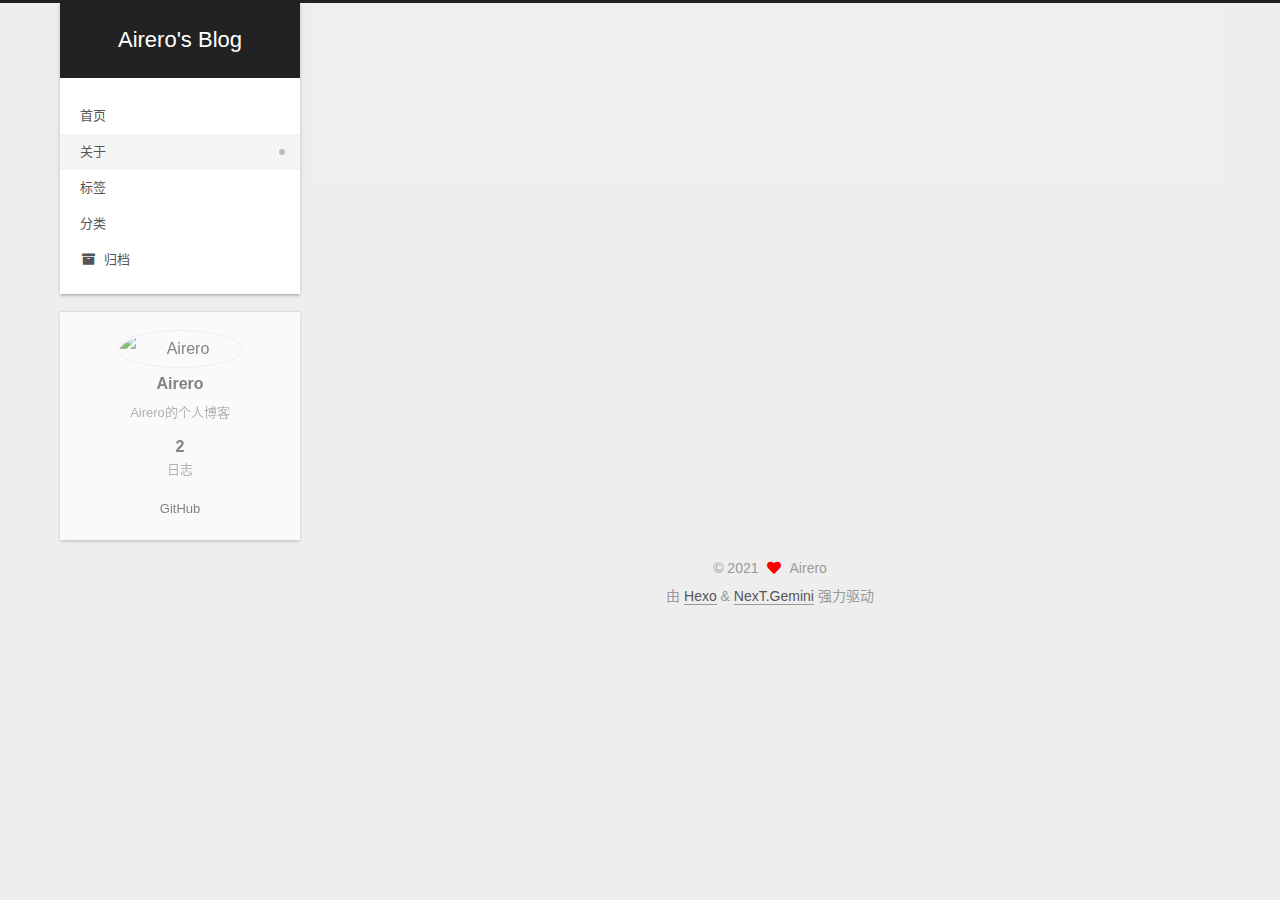
==== about/index.html @ 8862ce46 "Site updated: 2021-10-03 20:05:01" ====
<!DOCTYPE html>
<html lang="zh-CN">
<head>
  <meta charset="UTF-8">
<meta name="viewport" content="width=device-width, initial-scale=1, maximum-scale=2">
<meta name="theme-color" content="#222">
<meta name="generator" content="Hexo 5.4.0">
  <link rel="apple-touch-icon" sizes="180x180" href="/images/apple-touch-icon-next.png">
  <link rel="icon" type="image/png" sizes="32x32" href="/images/favicon-32x32-next.png">
  <link rel="icon" type="image/png" sizes="16x16" href="/images/favicon-16x16-next.png">
  <link rel="mask-icon" href="/images/logo.svg" color="#222">

<link rel="stylesheet" href="/css/main.css">


<link rel="stylesheet" href="/lib/font-awesome/css/all.min.css">

<script id="hexo-configurations">
    var NexT = window.NexT || {};
    var CONFIG = {"hostname":"example.com","root":"/","scheme":"Gemini","version":"7.8.0","exturl":false,"sidebar":{"position":"left","display":"post","padding":18,"offset":12,"onmobile":false},"copycode":{"enable":false,"show_result":false,"style":null},"back2top":{"enable":true,"sidebar":false,"scrollpercent":false},"bookmark":{"enable":false,"color":"#222","save":"auto"},"fancybox":false,"mediumzoom":false,"lazyload":false,"pangu":false,"comments":{"style":"tabs","active":null,"storage":true,"lazyload":false,"nav":null},"algolia":{"hits":{"per_page":10},"labels":{"input_placeholder":"Search for Posts","hits_empty":"We didn't find any results for the search: ${query}","hits_stats":"${hits} results found in ${time} ms"}},"localsearch":{"enable":false,"trigger":"auto","top_n_per_article":1,"unescape":false,"preload":false},"motion":{"enable":true,"async":false,"transition":{"post_block":"fadeIn","post_header":"slideDownIn","post_body":"slideDownIn","coll_header":"slideLeftIn","sidebar":"slideUpIn"}}};
  </script>

  <meta name="description" content="Airero的个人博客">
<meta property="og:type" content="website">
<meta property="og:title" content="about">
<meta property="og:url" content="http://example.com/about/index.html">
<meta property="og:site_name" content="Airero&#39;s Blog">
<meta property="og:description" content="Airero的个人博客">
<meta property="og:locale" content="zh_CN">
<meta property="article:published_time" content="2021-10-03T11:51:55.000Z">
<meta property="article:modified_time" content="2021-10-03T11:51:55.340Z">
<meta property="article:author" content="Airero">
<meta name="twitter:card" content="summary">

<link rel="canonical" href="http://example.com/about/">


<script id="page-configurations">
  // https://hexo.io/docs/variables.html
  CONFIG.page = {
    sidebar: "",
    isHome : false,
    isPost : false,
    lang   : 'zh-CN'
  };
</script>

  <title>about | Airero's Blog
</title>
  






  <noscript>
  <style>
  .use-motion .brand,
  .use-motion .menu-item,
  .sidebar-inner,
  .use-motion .post-block,
  .use-motion .pagination,
  .use-motion .comments,
  .use-motion .post-header,
  .use-motion .post-body,
  .use-motion .collection-header { opacity: initial; }

  .use-motion .site-title,
  .use-motion .site-subtitle {
    opacity: initial;
    top: initial;
  }

  .use-motion .logo-line-before i { left: initial; }
  .use-motion .logo-line-after i { right: initial; }
  </style>
</noscript>

</head>

<body itemscope itemtype="http://schema.org/WebPage">
  <div class="container use-motion">
    <div class="headband"></div>

    <header class="header" itemscope itemtype="http://schema.org/WPHeader">
      <div class="header-inner"><div class="site-brand-container">
  <div class="site-nav-toggle">
    <div class="toggle" aria-label="切换导航栏">
      <span class="toggle-line toggle-line-first"></span>
      <span class="toggle-line toggle-line-middle"></span>
      <span class="toggle-line toggle-line-last"></span>
    </div>
  </div>

  <div class="site-meta">

    <a href="/" class="brand" rel="start">
      <span class="logo-line-before"><i></i></span>
      <h1 class="site-title">Airero's Blog</h1>
      <span class="logo-line-after"><i></i></span>
    </a>
  </div>

  <div class="site-nav-right">
    <div class="toggle popup-trigger">
    </div>
  </div>
</div>




<nav class="site-nav">
  <ul id="menu" class="main-menu menu">
        <li class="menu-item menu-item-home">

    <a href="/" rel="section"><i class="home fa-fw"></i>首页</a>

  </li>
        <li class="menu-item menu-item-about">

    <a href="/about/" rel="section"><i class="user fa-fw"></i>关于</a>

  </li>
        <li class="menu-item menu-item-tags">

    <a href="/tags/" rel="section"><i class="tags fa-fw"></i>标签</a>

  </li>
        <li class="menu-item menu-item-categories">

    <a href="/categories/" rel="section"><i class="th fa-fw"></i>分类</a>

  </li>
        <li class="menu-item menu-item-archives">

    <a href="/archives/" rel="section"><i class="fa fa-archive fa-fw"></i>归档</a>

  </li>
  </ul>
</nav>




</div>
    </header>

    
  <div class="back-to-top">
    <i class="fa fa-arrow-up"></i>
    <span>0%</span>
  </div>


    <main class="main">
      <div class="main-inner">
        <div class="content-wrap">
          
  
  

          <div class="content page posts-expand">
            

    
    
    
    <div class="post-block" lang="zh-CN">
      <header class="post-header">

<h1 class="post-title" itemprop="name headline">about
</h1>

<div class="post-meta">
  

</div>

</header>

      
      
      
      <div class="post-body">
          
      </div>
      
      
      
    </div>
    

    
    
    


          </div>
          

<script>
  window.addEventListener('tabs:register', () => {
    let { activeClass } = CONFIG.comments;
    if (CONFIG.comments.storage) {
      activeClass = localStorage.getItem('comments_active') || activeClass;
    }
    if (activeClass) {
      let activeTab = document.querySelector(`a[href="#comment-${activeClass}"]`);
      if (activeTab) {
        activeTab.click();
      }
    }
  });
  if (CONFIG.comments.storage) {
    window.addEventListener('tabs:click', event => {
      if (!event.target.matches('.tabs-comment .tab-content .tab-pane')) return;
      let commentClass = event.target.classList[1];
      localStorage.setItem('comments_active', commentClass);
    });
  }
</script>

        </div>
          
  
  <div class="toggle sidebar-toggle">
    <span class="toggle-line toggle-line-first"></span>
    <span class="toggle-line toggle-line-middle"></span>
    <span class="toggle-line toggle-line-last"></span>
  </div>

  <aside class="sidebar">
    <div class="sidebar-inner">

      <ul class="sidebar-nav motion-element">
        <li class="sidebar-nav-toc">
          文章目录
        </li>
        <li class="sidebar-nav-overview">
          站点概览
        </li>
      </ul>

      <!--noindex-->
      <div class="post-toc-wrap sidebar-panel">
      </div>
      <!--/noindex-->

      <div class="site-overview-wrap sidebar-panel">
        <div class="site-author motion-element" itemprop="author" itemscope itemtype="http://schema.org/Person">
    <img class="site-author-image" itemprop="image" alt="Airero"
      src="/images/avatar.jpg">
  <p class="site-author-name" itemprop="name">Airero</p>
  <div class="site-description" itemprop="description">Airero的个人博客</div>
</div>
<div class="site-state-wrap motion-element">
  <nav class="site-state">
      <div class="site-state-item site-state-posts">
          <a href="/archives/">
        
          <span class="site-state-item-count">2</span>
          <span class="site-state-item-name">日志</span>
        </a>
      </div>
  </nav>
</div>
  <div class="links-of-author motion-element">
      <span class="links-of-author-item">
        <a href="https://github.com/Airero" title="GitHub → https:&#x2F;&#x2F;github.com&#x2F;Airero" rel="noopener" target="_blank"><i class="github fa-fw"></i>GitHub</a>
      </span>
  </div>



      </div>

    </div>
  </aside>
  <div id="sidebar-dimmer"></div>


      </div>
    </main>

    <footer class="footer">
      <div class="footer-inner">
        

        

<div class="copyright">
  
  &copy; 
  <span itemprop="copyrightYear">2021</span>
  <span class="with-love">
    <i class="fa fa-heart"></i>
  </span>
  <span class="author" itemprop="copyrightHolder">Airero</span>
</div>
  <div class="powered-by">由 <a href="https://hexo.io/" class="theme-link" rel="noopener" target="_blank">Hexo</a> & <a href="https://theme-next.org/" class="theme-link" rel="noopener" target="_blank">NexT.Gemini</a> 强力驱动
  </div>

        








      </div>
    </footer>
  </div>

  
  <script src="/lib/anime.min.js"></script>
  <script src="/lib/velocity/velocity.min.js"></script>
  <script src="/lib/velocity/velocity.ui.min.js"></script>

<script src="/js/utils.js"></script>

<script src="/js/motion.js"></script>


<script src="/js/schemes/pisces.js"></script>


<script src="/js/next-boot.js"></script>




  















  

  

</body>
</html>
---- css/main.css ----
:root {
  --body-bg-color: #eee;
  --content-bg-color: #fff;
  --card-bg-color: #f5f5f5;
  --text-color: #555;
  --blockquote-color: #666;
  --link-color: #555;
  --link-hover-color: #222;
  --brand-color: #fff;
  --brand-hover-color: #fff;
  --table-row-odd-bg-color: #f9f9f9;
  --table-row-hover-bg-color: #f5f5f5;
  --menu-item-bg-color: #f5f5f5;
  --btn-default-bg: #fff;
  --btn-default-color: #555;
  --btn-default-border-color: #555;
  --btn-default-hover-bg: #222;
  --btn-default-hover-color: #fff;
  --btn-default-hover-border-color: #222;
}
html {
  line-height: 1.15; /* 1 */
  -webkit-text-size-adjust: 100%; /* 2 */
}
body {
  margin: 0;
}
main {
  display: block;
}
h1 {
  font-size: 2em;
  margin: 0.67em 0;
}
hr {
  box-sizing: content-box; /* 1 */
  height: 0; /* 1 */
  overflow: visible; /* 2 */
}
pre {
  font-family: monospace, monospace; /* 1 */
  font-size: 1em; /* 2 */
}
a {
  background: transparent;
}
abbr[title] {
  border-bottom: none; /* 1 */
  text-decoration: underline; /* 2 */
  text-decoration: underline dotted; /* 2 */
}
b,
strong {
  font-weight: bolder;
}
code,
kbd,
samp {
  font-family: monospace, monospace; /* 1 */
  font-size: 1em; /* 2 */
}
small {
  font-size: 80%;
}
sub,
sup {
  font-size: 75%;
  line-height: 0;
  position: relative;
  vertical-align: baseline;
}
sub {
  bottom: -0.25em;
}
sup {
  top: -0.5em;
}
img {
  border-style: none;
}
button,
input,
optgroup,
select,
textarea {
  font-family: inherit; /* 1 */
  font-size: 100%; /* 1 */
  line-height: 1.15; /* 1 */
  margin: 0; /* 2 */
}
button,
input {
/* 1 */
  overflow: visible;
}
button,
select {
/* 1 */
  text-transform: none;
}
button,
[type='button'],
[type='reset'],
[type='submit'] {
  -webkit-appearance: button;
}
button::-moz-focus-inner,
[type='button']::-moz-focus-inner,
[type='reset']::-moz-focus-inner,
[type='submit']::-moz-focus-inner {
  border-style: none;
  padding: 0;
}
button:-moz-focusring,
[type='button']:-moz-focusring,
[type='reset']:-moz-focusring,
[type='submit']:-moz-focusring {
  outline: 1px dotted ButtonText;
}
fieldset {
  padding: 0.35em 0.75em 0.625em;
}
legend {
  box-sizing: border-box; /* 1 */
  color: inherit; /* 2 */
  display: table; /* 1 */
  max-width: 100%; /* 1 */
  padding: 0; /* 3 */
  white-space: normal; /* 1 */
}
progress {
  vertical-align: baseline;
}
textarea {
  overflow: auto;
}
[type='checkbox'],
[type='radio'] {
  box-sizing: border-box; /* 1 */
  padding: 0; /* 2 */
}
[type='number']::-webkit-inner-spin-button,
[type='number']::-webkit-outer-spin-button {
  height: auto;
}
[type='search'] {
  outline-offset: -2px; /* 2 */
  -webkit-appearance: textfield; /* 1 */
}
[type='search']::-webkit-search-decoration {
  -webkit-appearance: none;
}
::-webkit-file-upload-button {
  font: inherit; /* 2 */
  -webkit-appearance: button; /* 1 */
}
details {
  display: block;
}
summary {
  display: list-item;
}
template {
  display: none;
}
[hidden] {
  display: none;
}
::selection {
  background: #262a30;
  color: #eee;
}
html,
body {
  height: 100%;
}
body {
  background: var(--body-bg-color);
  color: var(--text-color);
  font-family: 'Lato', "PingFang SC", "Microsoft YaHei", sans-serif;
  font-size: 1em;
  line-height: 2;
}
@media (max-width: 991px) {
  body {
    padding-left: 0 !important;
    padding-right: 0 !important;
  }
}
h1,
h2,
h3,
h4,
h5,
h6 {
  font-family: 'Lato', "PingFang SC", "Microsoft YaHei", sans-serif;
  font-weight: bold;
  line-height: 1.5;
  margin: 20px 0 15px;
}
h1 {
  font-size: 1.5em;
}
h2 {
  font-size: 1.375em;
}
h3 {
  font-size: 1.25em;
}
h4 {
  font-size: 1.125em;
}
h5 {
  font-size: 1em;
}
h6 {
  font-size: 0.875em;
}
p {
  margin: 0 0 20px 0;
}
a,
span.exturl {
  border-bottom: 1px solid #999;
  color: var(--link-color);
  outline: 0;
  text-decoration: none;
  overflow-wrap: break-word;
  word-wrap: break-word;
  cursor: pointer;
}
a:hover,
span.exturl:hover {
  border-bottom-color: var(--link-hover-color);
  color: var(--link-hover-color);
}
iframe,
img,
video {
  display: block;
  margin-left: auto;
  margin-right: auto;
  max-width: 100%;
}
hr {
  background-image: repeating-linear-gradient(-45deg, #ddd, #ddd 4px, transparent 4px, transparent 8px);
  border: 0;
  height: 3px;
  margin: 40px 0;
}
blockquote {
  border-left: 4px solid #ddd;
  color: var(--blockquote-color);
  margin: 0;
  padding: 0 15px;
}
blockquote cite::before {
  content: '-';
  padding: 0 5px;
}
dt {
  font-weight: bold;
}
dd {
  margin: 0;
  padding: 0;
}
kbd {
  background-color: #f5f5f5;
  background-image: linear-gradient(#eee, #fff, #eee);
  border: 1px solid #ccc;
  border-radius: 0.2em;
  box-shadow: 0.1em 0.1em 0.2em rgba(0,0,0,0.1);
  color: #555;
  font-family: inherit;
  padding: 0.1em 0.3em;
  white-space: nowrap;
}
.table-container {
  overflow: auto;
}
table {
  border-collapse: collapse;
  border-spacing: 0;
  font-size: 0.875em;
  margin: 0 0 20px 0;
  width: 100%;
}
tbody tr:nth-of-type(odd) {
  background: var(--table-row-odd-bg-color);
}
tbody tr:hover {
  background: var(--table-row-hover-bg-color);
}
caption,
th,
td {
  font-weight: normal;
  padding: 8px;
  vertical-align: middle;
}
th,
td {
  border: 1px solid #ddd;
  border-bottom: 3px solid #ddd;
}
th {
  font-weight: 700;
  padding-bottom: 10px;
}
td {
  border-bottom-width: 1px;
}
.btn {
  background: var(--btn-default-bg);
  border: 2px solid var(--btn-default-border-color);
  border-radius: 2px;
  color: var(--btn-default-color);
  display: inline-block;
  font-size: 0.875em;
  line-height: 2;
  padding: 0 20px;
  text-decoration: none;
  transition-property: background-color;
  transition-delay: 0s;
  transition-duration: 0.2s;
  transition-timing-function: ease-in-out;
}
.btn:hover {
  background: var(--btn-default-hover-bg);
  border-color: var(--btn-default-hover-border-color);
  color: var(--btn-default-hover-color);
}
.btn + .btn {
  margin: 0 0 8px 8px;
}
.btn .fa-fw {
  text-align: left;
  width: 1.285714285714286em;
}
.toggle {
  line-height: 0;
}
.toggle .toggle-line {
  background: #fff;
  display: inline-block;
  height: 2px;
  left: 0;
  position: relative;
  top: 0;
  transition: all 0.4s;
  vertical-align: top;
  width: 100%;
}
.toggle .toggle-line:not(:first-child) {
  margin-top: 3px;
}
.toggle.toggle-arrow .toggle-line-first {
  left: 50%;
  top: 2px;
  transform: rotate(45deg);
  width: 50%;
}
.toggle.toggle-arrow .toggle-line-middle {
  left: 2px;
  width: 90%;
}
.toggle.toggle-arrow .toggle-line-last {
  left: 50%;
  top: -2px;
  transform: rotate(-45deg);
  width: 50%;
}
.toggle.toggle-close .toggle-line-first {
  transform: rotate(-45deg);
  top: 5px;
}
.toggle.toggle-close .toggle-line-middle {
  opacity: 0;
}
.toggle.toggle-close .toggle-line-last {
  transform: rotate(45deg);
  top: -5px;
}
.highlight,
pre {
  background: #f7f7f7;
  color: #4d4d4c;
  line-height: 1.6;
  margin: 0 auto 20px;
}
pre,
code {
  font-family: consolas, Menlo, monospace, "PingFang SC", "Microsoft YaHei";
}
code {
  background: #eee;
  border-radius: 3px;
  color: #555;
  padding: 2px 4px;
  overflow-wrap: break-word;
  word-wrap: break-word;
}
.highlight *::selection {
  background: #d6d6d6;
}
.highlight pre {
  border: 0;
  margin: 0;
  padding: 10px 0;
}
.highlight table {
  border: 0;
  margin: 0;
  width: auto;
}
.highlight td {
  border: 0;
  padding: 0;
}
.highlight figcaption {
  background: #eff2f3;
  color: #4d4d4c;
  display: flex;
  font-size: 0.875em;
  justify-content: space-between;
  line-height: 1.2;
  padding: 0.5em;
}
.highlight figcaption a {
  color: #4d4d4c;
}
.highlight figcaption a:hover {
  border-bottom-color: #4d4d4c;
}
.highlight .gutter {
  -moz-user-select: none;
  -ms-user-select: none;
  -webkit-user-select: none;
  user-select: none;
}
.highlight .gutter pre {
  background: #eff2f3;
  color: #869194;
  padding-left: 10px;
  padding-right: 10px;
  text-align: right;
}
.highlight .code pre {
  background: #f7f7f7;
  padding-left: 10px;
  width: 100%;
}
.gist table {
  width: auto;
}
.gist table td {
  border: 0;
}
pre {
  overflow: auto;
  padding: 10px;
}
pre code {
  background: none;
  color: #4d4d4c;
  font-size: 0.875em;
  padding: 0;
  text-shadow: none;
}
pre .deletion {
  background: #fdd;
}
pre .addition {
  background: #dfd;
}
pre .meta {
  color: #eab700;
  -moz-user-select: none;
  -ms-user-select: none;
  -webkit-user-select: none;
  user-select: none;
}
pre .comment {
  color: #8e908c;
}
pre .variable,
pre .attribute,
pre .tag,
pre .name,
pre .regexp,
pre .ruby .constant,
pre .xml .tag .title,
pre .xml .pi,
pre .xml .doctype,
pre .html .doctype,
pre .css .id,
pre .css .class,
pre .css .pseudo {
  color: #c82829;
}
pre .number,
pre .preprocessor,
pre .built_in,
pre .builtin-name,
pre .literal,
pre .params,
pre .constant,
pre .command {
  color: #f5871f;
}
pre .ruby .class .title,
pre .css .rules .attribute,
pre .string,
pre .symbol,
pre .value,
pre .inheritance,
pre .header,
pre .ruby .symbol,
pre .xml .cdata,
pre .special,
pre .formula {
  color: #718c00;
}
pre .title,
pre .css .hexcolor {
  color: #3e999f;
}
pre .function,
pre .python .decorator,
pre .python .title,
pre .ruby .function .title,
pre .ruby .title .keyword,
pre .perl .sub,
pre .javascript .title,
pre .coffeescript .title {
  color: #4271ae;
}
pre .keyword,
pre .javascript .function {
  color: #8959a8;
}
.blockquote-center {
  border-left: none;
  margin: 40px 0;
  padding: 0;
  position: relative;
  text-align: center;
}
.blockquote-center .fa {
  display: block;
  opacity: 0.6;
  position: absolute;
  width: 100%;
}
.blockquote-center .fa-quote-left {
  border-top: 1px solid #ccc;
  text-align: left;
  top: -20px;
}
.blockquote-center .fa-quote-right {
  border-bottom: 1px solid #ccc;
  text-align: right;
  bottom: -20px;
}
.blockquote-center p,
.blockquote-center div {
  text-align: center;
}
.post-body .group-picture img {
  margin: 0 auto;
  padding: 0 3px;
}
.group-picture-row {
  margin-bottom: 6px;
  overflow: hidden;
}
.group-picture-column {
  float: left;
  margin-bottom: 10px;
}
.post-body .label {
  color: #555;
  display: inline;
  padding: 0 2px;
}
.post-body .label.default {
  background: #f0f0f0;
}
.post-body .label.primary {
  background: #efe6f7;
}
.post-body .label.info {
  background: #e5f2f8;
}
.post-body .label.success {
  background: #e7f4e9;
}
.post-body .label.warning {
  background: #fcf6e1;
}
.post-body .label.danger {
  background: #fae8eb;
}
.post-body .tabs {
  margin-bottom: 20px;
}
.post-body .tabs,
.tabs-comment {
  display: block;
  padding-top: 10px;
  position: relative;
}
.post-body .tabs ul.nav-tabs,
.tabs-comment ul.nav-tabs {
  display: flex;
  flex-wrap: wrap;
  margin: 0;
  margin-bottom: -1px;
  padding: 0;
}
@media (max-width: 413px) {
  .post-body .tabs ul.nav-tabs,
  .tabs-comment ul.nav-tabs {
    display: block;
    margin-bottom: 5px;
  }
}
.post-body .tabs ul.nav-tabs li.tab,
.tabs-comment ul.nav-tabs li.tab {
  border-bottom: 1px solid #ddd;
  border-left: 1px solid transparent;
  border-right: 1px solid transparent;
  border-top: 3px solid transparent;
  flex-grow: 1;
  list-style-type: none;
  border-radius: 0 0 0 0;
}
@media (max-width: 413px) {
  .post-body .tabs ul.nav-tabs li.tab,
  .tabs-comment ul.nav-tabs li.tab {
    border-bottom: 1px solid transparent;
    border-left: 3px solid transparent;
    border-right: 1px solid transparent;
    border-top: 1px solid transparent;
  }
}
@media (max-width: 413px) {
  .post-body .tabs ul.nav-tabs li.tab,
  .tabs-comment ul.nav-tabs li.tab {
    border-radius: 0;
  }
}
.post-body .tabs ul.nav-tabs li.tab a,
.tabs-comment ul.nav-tabs li.tab a {
  border-bottom: initial;
  display: block;
  line-height: 1.8;
  outline: 0;
  padding: 0.25em 0.75em;
  text-align: center;
  transition-delay: 0s;
  transition-duration: 0.2s;
  transition-timing-function: ease-out;
}
.post-body .tabs ul.nav-tabs li.tab a i,
.tabs-comment ul.nav-tabs li.tab a i {
  width: 1.285714285714286em;
}
.post-body .tabs ul.nav-tabs li.tab.active,
.tabs-comment ul.nav-tabs li.tab.active {
  border-bottom: 1px solid transparent;
  border-left: 1px solid #ddd;
  border-right: 1px solid #ddd;
  border-top: 3px solid #fc6423;
}
@media (max-width: 413px) {
  .post-body .tabs ul.nav-tabs li.tab.active,
  .tabs-comment ul.nav-tabs li.tab.active {
    border-bottom: 1px solid #ddd;
    border-left: 3px solid #fc6423;
    border-right: 1px solid #ddd;
    border-top: 1px solid #ddd;
  }
}
.post-body .tabs ul.nav-tabs li.tab.active a,
.tabs-comment ul.nav-tabs li.tab.active a {
  color: var(--link-color);
  cursor: default;
}
.post-body .tabs .tab-content .tab-pane,
.tabs-comment .tab-content .tab-pane {
  border: 1px solid #ddd;
  border-top: 0;
  padding: 20px 20px 0 20px;
  border-radius: 0;
}
.post-body .tabs .tab-content .tab-pane:not(.active),
.tabs-comment .tab-content .tab-pane:not(.active) {
  display: none;
}
.post-body .tabs .tab-content .tab-pane.active,
.tabs-comment .tab-content .tab-pane.active {
  display: block;
}
.post-body .tabs .tab-content .tab-pane.active:nth-of-type(1),
.tabs-comment .tab-content .tab-pane.active:nth-of-type(1) {
  border-radius: 0 0 0 0;
}
@media (max-width: 413px) {
  .post-body .tabs .tab-content .tab-pane.active:nth-of-type(1),
  .tabs-comment .tab-content .tab-pane.active:nth-of-type(1) {
    border-radius: 0;
  }
}
.post-body .note {
  border-radius: 3px;
  margin-bottom: 20px;
  padding: 1em;
  position: relative;
  border: 1px solid #eee;
  border-left-width: 5px;
}
.post-body .note h2,
.post-body .note h3,
.post-body .note h4,
.post-body .note h5,
.post-body .note h6 {
  margin-top: 0;
  border-bottom: initial;
  margin-bottom: 0;
  padding-top: 0;
}
.post-body .note p:first-child,
.post-body .note ul:first-child,
.post-body .note ol:first-child,
.post-body .note table:first-child,
.post-body .note pre:first-child,
.post-body .note blockquote:first-child,
.post-body .note img:first-child {
  margin-top: 0;
}
.post-body .note p:last-child,
.post-body .note ul:last-child,
.post-body .note ol:last-child,
.post-body .note table:last-child,
.post-body .note pre:last-child,
.post-body .note blockquote:last-child,
.post-body .note img:last-child {
  margin-bottom: 0;
}
.post-body .note.default {
  border-left-color: #777;
}
.post-body .note.default h2,
.post-body .note.default h3,
.post-body .note.default h4,
.post-body .note.default h5,
.post-body .note.default h6 {
  color: #777;
}
.post-body .note.primary {
  border-left-color: #6f42c1;
}
.post-body .note.primary h2,
.post-body .note.primary h3,
.post-body .note.primary h4,
.post-body .note.primary h5,
.post-body .note.primary h6 {
  color: #6f42c1;
}
.post-body .note.info {
  border-left-color: #428bca;
}
.post-body .note.info h2,
.post-body .note.info h3,
.post-body .note.info h4,
.post-body .note.info h5,
.post-body .note.info h6 {
  color: #428bca;
}
.post-body .note.success {
  border-left-color: #5cb85c;
}
.post-body .note.success h2,
.post-body .note.success h3,
.post-body .note.success h4,
.post-body .note.success h5,
.post-body .note.success h6 {
  color: #5cb85c;
}
.post-body .note.warning {
  border-left-color: #f0ad4e;
}
.post-body .note.warning h2,
.post-body .note.warning h3,
.post-body .note.warning h4,
.post-body .note.warning h5,
.post-body .note.warning h6 {
  color: #f0ad4e;
}
.post-body .note.danger {
  border-left-color: #d9534f;
}
.post-body .note.danger h2,
.post-body .note.danger h3,
.post-body .note.danger h4,
.post-body .note.danger h5,
.post-body .note.danger h6 {
  color: #d9534f;
}
.pagination .prev,
.pagination .next,
.pagination .page-number,
.pagination .space {
  display: inline-block;
  margin: 0 10px;
  padding: 0 11px;
  position: relative;
  top: -1px;
}
@media (max-width: 767px) {
  .pagination .prev,
  .pagination .next,
  .pagination .page-number,
  .pagination .space {
    margin: 0 5px;
  }
}
.pagination {
  border-top: 1px solid #eee;
  margin: 120px 0 0;
  text-align: center;
}
.pagination .prev,
.pagination .next,
.pagination .page-number {
  border-bottom: 0;
  border-top: 1px solid #eee;
  transition-property: border-color;
  transition-delay: 0s;
  transition-duration: 0.2s;
  transition-timing-function: ease-in-out;
}
.pagination .prev:hover,
.pagination .next:hover,
.pagination .page-number:hover {
  border-top-color: #222;
}
.pagination .space {
  margin: 0;
  padding: 0;
}
.pagination .prev {
  margin-left: 0;
}
.pagination .next {
  margin-right: 0;
}
.pagination .page-number.current {
  background: #ccc;
  border-top-color: #ccc;
  color: #fff;
}
@media (max-width: 767px) {
  .pagination {
    border-top: none;
  }
  .pagination .prev,
  .pagination .next,
  .pagination .page-number {
    border-bottom: 1px solid #eee;
    border-top: 0;
    margin-bottom: 10px;
    padding: 0 10px;
  }
  .pagination .prev:hover,
  .pagination .next:hover,
  .pagination .page-number:hover {
    border-bottom-color: #222;
  }
}
.comments {
  margin-top: 60px;
  overflow: hidden;
}
.comment-button-group {
  display: flex;
  flex-wrap: wrap-reverse;
  justify-content: center;
  margin: 1em 0;
}
.comment-button-group .comment-button {
  margin: 0.1em 0.2em;
}
.comment-button-group .comment-button.active {
  background: var(--btn-default-hover-bg);
  border-color: var(--btn-default-hover-border-color);
  color: var(--btn-default-hover-color);
}
.comment-position {
  display: none;
}
.comment-position.active {
  display: block;
}
.tabs-comment {
  background: var(--content-bg-color);
  margin-top: 4em;
  padding-top: 0;
}
.tabs-comment .comments {
  border: 0;
  box-shadow: none;
  margin-top: 0;
  padding-top: 0;
}
.container {
  min-height: 100%;
  position: relative;
}
.main-inner {
  margin: 0 auto;
  width: calc(100% - 20px);
}
@media (min-width: 1200px) {
  .main-inner {
    width: 1160px;
  }
}
@media (min-width: 1600px) {
  .main-inner {
    width: 73%;
  }
}
@media (max-width: 767px) {
  .content-wrap {
    padding: 0 20px;
  }
}
.header {
  background: transparent;
}
.header-inner {
  margin: 0 auto;
  width: calc(100% - 20px);
}
@media (min-width: 1200px) {
  .header-inner {
    width: 1160px;
  }
}
@media (min-width: 1600px) {
  .header-inner {
    width: 73%;
  }
}
.site-brand-container {
  display: flex;
  flex-shrink: 0;
  padding: 0 10px;
}
.headband {
  background: #222;
  height: 3px;
}
.site-meta {
  flex-grow: 1;
  text-align: center;
}
@media (max-width: 767px) {
  .site-meta {
    text-align: center;
  }
}
.brand {
  border-bottom: none;
  color: var(--brand-color);
  display: inline-block;
  line-height: 1.375em;
  padding: 0 40px;
  position: relative;
}
.brand:hover {
  color: var(--brand-hover-color);
}
.site-title {
  font-family: 'Lato', "PingFang SC", "Microsoft YaHei", sans-serif;
  font-size: 1.375em;
  font-weight: normal;
  margin: 0;
}
.site-subtitle {
  color: #ddd;
  font-size: 0.8125em;
  margin: 10px 0;
}
.use-motion .brand {
  opacity: 0;
}
.use-motion .site-title,
.use-motion .site-subtitle,
.use-motion .custom-logo-image {
  opacity: 0;
  position: relative;
  top: -10px;
}
.site-nav-toggle,
.site-nav-right {
  display: none;
}
@media (max-width: 767px) {
  .site-nav-toggle,
  .site-nav-right {
    display: flex;
    flex-direction: column;
    justify-content: center;
  }
}
.site-nav-toggle .toggle,
.site-nav-right .toggle {
  color: var(--text-color);
  padding: 10px;
  width: 22px;
}
.site-nav-toggle .toggle .toggle-line,
.site-nav-right .toggle .toggle-line {
  background: var(--text-color);
  border-radius: 1px;
}
.site-nav {
  display: block;
}
@media (max-width: 767px) {
  .site-nav {
    clear: both;
    display: none;
  }
}
.site-nav.site-nav-on {
  display: block;
}
.menu {
  margin-top: 20px;
  padding-left: 0;
  text-align: center;
}
.menu-item {
  display: inline-block;
  list-style: none;
  margin: 0 10px;
}
@media (max-width: 767px) {
  .menu-item {
    display: block;
    margin-top: 10px;
  }
  .menu-item.menu-item-search {
    display: none;
  }
}
.menu-item a,
.menu-item span.exturl {
  border-bottom: 0;
  display: block;
  font-size: 0.8125em;
  transition-property: border-color;
  transition-delay: 0s;
  transition-duration: 0.2s;
  transition-timing-function: ease-in-out;
}
@media (hover: none) {
  .menu-item a:hover,
  .menu-item span.exturl:hover {
    border-bottom-color: transparent !important;
  }
}
.menu-item .fa,
.menu-item .fab,
.menu-item .far,
.menu-item .fas {
  margin-right: 8px;
}
.menu-item .badge {
  display: inline-block;
  font-weight: bold;
  line-height: 1;
  margin-left: 0.35em;
  margin-top: 0.35em;
  text-align: center;
  white-space: nowrap;
}
@media (max-width: 767px) {
  .menu-item .badge {
    float: right;
    margin-left: 0;
  }
}
.menu-item-active a,
.menu .menu-item a:hover,
.menu .menu-item span.exturl:hover {
  background: var(--menu-item-bg-color);
}
.use-motion .menu-item {
  opacity: 0;
}
.sidebar {
  background: #222;
  bottom: 0;
  box-shadow: inset 0 2px 6px #000;
  position: fixed;
  top: 0;
}
@media (max-width: 991px) {
  .sidebar {
    display: none;
  }
}
.sidebar-inner {
  color: #999;
  padding: 18px 10px;
  text-align: center;
}
.cc-license {
  margin-top: 10px;
  text-align: center;
}
.cc-license .cc-opacity {
  border-bottom: none;
  opacity: 0.7;
}
.cc-license .cc-opacity:hover {
  opacity: 0.9;
}
.cc-license img {
  display: inline-block;
}
.site-author-image {
  border: 1px solid #eee;
  display: block;
  margin: 0 auto;
  max-width: 120px;
  padding: 2px;
  border-radius: 50%;
}
.site-author-name {
  color: var(--text-color);
  font-weight: 600;
  margin: 0;
  text-align: center;
}
.site-description {
  color: #999;
  font-size: 0.8125em;
  margin-top: 0;
  text-align: center;
}
.links-of-author {
  margin-top: 15px;
}
.links-of-author a,
.links-of-author span.exturl {
  border-bottom-color: #555;
  display: inline-block;
  font-size: 0.8125em;
  margin-bottom: 10px;
  margin-right: 10px;
  vertical-align: middle;
}
.links-of-author a::before,
.links-of-author span.exturl::before {
  background: #94ff22;
  border-radius: 50%;
  content: ' ';
  display: inline-block;
  height: 4px;
  margin-right: 3px;
  vertical-align: middle;
  width: 4px;
}
.sidebar-button {
  margin-top: 15px;
}
.sidebar-button a {
  border: 1px solid #fc6423;
  border-radius: 4px;
  color: #fc6423;
  display: inline-block;
  padding: 0 15px;
}
.sidebar-button a .fa,
.sidebar-button a .fab,
.sidebar-button a .far,
.sidebar-button a .fas {
  margin-right: 5px;
}
.sidebar-button a:hover {
  background: #fc6423;
  border: 1px solid #fc6423;
  color: #fff;
}
.sidebar-button a:hover .fa,
.sidebar-button a:hover .fab,
.sidebar-button a:hover .far,
.sidebar-button a:hover .fas {
  color: #fff;
}
.links-of-blogroll {
  font-size: 0.8125em;
  margin-top: 10px;
}
.links-of-blogroll-title {
  font-size: 0.875em;
  font-weight: 600;
  margin-top: 0;
}
.links-of-blogroll-list {
  list-style: none;
  margin: 0;
  padding: 0;
}
#sidebar-dimmer {
  display: none;
}
@media (max-width: 767px) {
  #sidebar-dimmer {
    background: #000;
    display: block;
    height: 100%;
    left: 100%;
    opacity: 0;
    position: fixed;
    top: 0;
    width: 100%;
    z-index: 1100;
  }
  .sidebar-active + #sidebar-dimmer {
    opacity: 0.7;
    transform: translateX(-100%);
    transition: opacity 0.5s;
  }
}
.sidebar-nav {
  margin: 0;
  padding-bottom: 20px;
  padding-left: 0;
}
.sidebar-nav li {
  border-bottom: 1px solid transparent;
  color: var(--text-color);
  cursor: pointer;
  display: inline-block;
  font-size: 0.875em;
}
.sidebar-nav li.sidebar-nav-overview {
  margin-left: 10px;
}
.sidebar-nav li:hover {
  color: #fc6423;
}
.sidebar-nav .sidebar-nav-active {
  border-bottom-color: #fc6423;
  color: #fc6423;
}
.sidebar-nav .sidebar-nav-active:hover {
  color: #fc6423;
}
.sidebar-panel {
  display: none;
  overflow-x: hidden;
  overflow-y: auto;
}
.sidebar-panel-active {
  display: block;
}
.sidebar-toggle {
  background: #222;
  bottom: 45px;
  cursor: pointer;
  height: 14px;
  left: 30px;
  padding: 5px;
  position: fixed;
  width: 14px;
  z-index: 1300;
}
@media (max-width: 991px) {
  .sidebar-toggle {
    left: 20px;
    opacity: 0.8;
    display: none;
  }
}
.sidebar-toggle:hover .toggle-line {
  background: #fc6423;
}
.post-toc {
  font-size: 0.875em;
}
.post-toc ol {
  list-style: none;
  margin: 0;
  padding: 0 2px 5px 10px;
  text-align: left;
}
.post-toc ol > ol {
  padding-left: 0;
}
.post-toc ol a {
  transition-property: all;
  transition-delay: 0s;
  transition-duration: 0.2s;
  transition-timing-function: ease-in-out;
}
.post-toc .nav-item {
  line-height: 1.8;
  overflow: hidden;
  text-overflow: ellipsis;
  white-space: nowrap;
}
.post-toc .nav .nav-child {
  display: none;
}
.post-toc .nav .active > .nav-child {
  display: block;
}
.post-toc .nav .active-current > .nav-child {
  display: block;
}
.post-toc .nav .active-current > .nav-child > .nav-item {
  display: block;
}
.post-toc .nav .active > a {
  border-bottom-color: #fc6423;
  color: #fc6423;
}
.post-toc .nav .active-current > a {
  color: #fc6423;
}
.post-toc .nav .active-current > a:hover {
  color: #fc6423;
}
.site-state {
  display: flex;
  justify-content: center;
  line-height: 1.4;
  margin-top: 10px;
  overflow: hidden;
  text-align: center;
  white-space: nowrap;
}
.site-state-item {
  padding: 0 15px;
}
.site-state-item:not(:first-child) {
  border-left: 1px solid #eee;
}
.site-state-item a {
  border-bottom: none;
}
.site-state-item-count {
  display: block;
  font-size: 1em;
  font-weight: 600;
  text-align: center;
}
.site-state-item-name {
  color: #999;
  font-size: 0.8125em;
}
.footer {
  color: #999;
  font-size: 0.875em;
  padding: 20px 0;
}
.footer.footer-fixed {
  bottom: 0;
  left: 0;
  position: absolute;
  right: 0;
}
.footer-inner {
  box-sizing: border-box;
  margin: 0 auto;
  text-align: center;
  width: calc(100% - 20px);
}
@media (min-width: 1200px) {
  .footer-inner {
    width: 1160px;
  }
}
@media (min-width: 1600px) {
  .footer-inner {
    width: 73%;
  }
}
.languages {
  display: inline-block;
  font-size: 1.125em;
  position: relative;
}
.languages .lang-select-label span {
  margin: 0 0.5em;
}
.languages .lang-select {
  height: 100%;
  left: 0;
  opacity: 0;
  position: absolute;
  top: 0;
  width: 100%;
}
.with-love {
  color: #ff0000;
  display: inline-block;
  margin: 0 5px;
}
.powered-by,
.theme-info {
  display: inline-block;
}
@-moz-keyframes iconAnimate {
  0%, 100% {
    transform: scale(1);
  }
  10%, 30% {
    transform: scale(0.9);
  }
  20%, 40%, 60%, 80% {
    transform: scale(1.1);
  }
  50%, 70% {
    transform: scale(1.1);
  }
}
@-webkit-keyframes iconAnimate {
  0%, 100% {
    transform: scale(1);
  }
  10%, 30% {
    transform: scale(0.9);
  }
  20%, 40%, 60%, 80% {
    transform: scale(1.1);
  }
  50%, 70% {
    transform: scale(1.1);
  }
}
@-o-keyframes iconAnimate {
  0%, 100% {
    transform: scale(1);
  }
  10%, 30% {
    transform: scale(0.9);
  }
  20%, 40%, 60%, 80% {
    transform: scale(1.1);
  }
  50%, 70% {
    transform: scale(1.1);
  }
}
@keyframes iconAnimate {
  0%, 100% {
    transform: scale(1);
  }
  10%, 30% {
    transform: scale(0.9);
  }
  20%, 40%, 60%, 80% {
    transform: scale(1.1);
  }
  50%, 70% {
    transform: scale(1.1);
  }
}
.back-to-top {
  font-size: 12px;
  text-align: center;
  transition-delay: 0s;
  transition-duration: 0.2s;
  transition-timing-function: ease-in-out;
}
.back-to-top {
  background: #222;
  bottom: -100px;
  box-sizing: border-box;
  color: #fff;
  cursor: pointer;
  left: 30px;
  opacity: 0.6;
  padding: 0 6px;
  position: fixed;
  transition-property: bottom;
  z-index: 1300;
  width: 24px;
}
.back-to-top span {
  display: none;
}
.back-to-top:hover {
  color: #fc6423;
}
.back-to-top.back-to-top-on {
  bottom: 30px;
}
@media (max-width: 991px) {
  .back-to-top {
    left: 20px;
    opacity: 0.8;
  }
}
.post-body {
  font-family: 'Lato', "PingFang SC", "Microsoft YaHei", sans-serif;
  overflow-wrap: break-word;
  word-wrap: break-word;
}
@media (min-width: 1200px) {
  .post-body {
    font-size: 1.125em;
  }
}
.post-body .exturl .fa {
  font-size: 0.875em;
  margin-left: 4px;
}
.post-body .image-caption,
.post-body .figure .caption {
  color: #999;
  font-size: 0.875em;
  font-weight: bold;
  line-height: 1;
  margin: -20px auto 15px;
  text-align: center;
}
.post-sticky-flag {
  display: inline-block;
  transform: rotate(30deg);
}
.post-button {
  margin-top: 40px;
  text-align: center;
}
.use-motion .post-block,
.use-motion .pagination,
.use-motion .comments {
  opacity: 0;
}
.use-motion .post-header {
  opacity: 0;
}
.use-motion .post-body {
  opacity: 0;
}
.use-motion .collection-header {
  opacity: 0;
}
.posts-collapse {
  margin-left: 35px;
  position: relative;
}
@media (max-width: 767px) {
  .posts-collapse {
    margin-left: 0px;
    margin-right: 0px;
  }
}
.posts-collapse .collection-title {
  font-size: 1.125em;
  position: relative;
}
.posts-collapse .collection-title::before {
  background: #999;
  border: 1px solid #fff;
  border-radius: 50%;
  content: ' ';
  height: 10px;
  left: 0;
  margin-left: -6px;
  margin-top: -4px;
  position: absolute;
  top: 50%;
  width: 10px;
}
.posts-collapse .collection-year {
  font-size: 1.5em;
  font-weight: bold;
  margin: 60px 0;
  position: relative;
}
.posts-collapse .collection-year::before {
  background: #bbb;
  border-radius: 50%;
  content: ' ';
  height: 8px;
  left: 0;
  margin-left: -4px;
  margin-top: -4px;
  position: absolute;
  top: 50%;
  width: 8px;
}
.posts-collapse .collection-header {
  display: block;
  margin: 0 0 0 20px;
}
.posts-collapse .collection-header small {
  color: #bbb;
  margin-left: 5px;
}
.posts-collapse .post-header {
  border-bottom: 1px dashed #ccc;
  margin: 30px 0;
  padding-left: 15px;
  position: relative;
  transition-property: border;
  transition-delay: 0s;
  transition-duration: 0.2s;
  transition-timing-function: ease-in-out;
}
.posts-collapse .post-header::before {
  background: #bbb;
  border: 1px solid #fff;
  border-radius: 50%;
  content: ' ';
  height: 6px;
  left: 0;
  margin-left: -4px;
  position: absolute;
  top: 0.75em;
  transition-property: background;
  width: 6px;
  transition-delay: 0s;
  transition-duration: 0.2s;
  transition-timing-function: ease-in-out;
}
.posts-collapse .post-header:hover {
  border-bottom-color: #666;
}
.posts-collapse .post-header:hover::before {
  background: #222;
}
.posts-collapse .post-meta {
  display: inline;
  font-size: 0.75em;
  margin-right: 10px;
}
.posts-collapse .post-title {
  display: inline;
}
.posts-collapse .post-title a,
.posts-collapse .post-title span.exturl {
  border-bottom: none;
  color: var(--link-color);
}
.posts-collapse .post-title .fa-external-link-alt {
  font-size: 0.875em;
  margin-left: 5px;
}
.posts-collapse::before {
  background: #f5f5f5;
  content: ' ';
  height: 100%;
  left: 0;
  margin-left: -2px;
  position: absolute;
  top: 1.25em;
  width: 4px;
}
.post-eof {
  background: #ccc;
  height: 1px;
  margin: 80px auto 60px;
  text-align: center;
  width: 8%;
}
.post-block:last-of-type .post-eof {
  display: none;
}
.content {
  padding-top: 40px;
}
@media (min-width: 992px) {
  .post-body {
    text-align: justify;
  }
}
@media (max-width: 991px) {
  .post-body {
    text-align: justify;
  }
}
.post-body h1,
.post-body h2,
.post-body h3,
.post-body h4,
.post-body h5,
.post-body h6 {
  padding-top: 10px;
}
.post-body h1 .header-anchor,
.post-body h2 .header-anchor,
.post-body h3 .header-anchor,
.post-body h4 .header-anchor,
.post-body h5 .header-anchor,
.post-body h6 .header-anchor {
  border-bottom-style: none;
  color: #ccc;
  float: right;
  margin-left: 10px;
  visibility: hidden;
}
.post-body h1 .header-anchor:hover,
.post-body h2 .header-anchor:hover,
.post-body h3 .header-anchor:hover,
.post-body h4 .header-anchor:hover,
.post-body h5 .header-anchor:hover,
.post-body h6 .header-anchor:hover {
  color: inherit;
}
.post-body h1:hover .header-anchor,
.post-body h2:hover .header-anchor,
.post-body h3:hover .header-anchor,
.post-body h4:hover .header-anchor,
.post-body h5:hover .header-anchor,
.post-body h6:hover .header-anchor {
  visibility: visible;
}
.post-body iframe,
.post-body img,
.post-body video {
  margin-bottom: 20px;
}
.post-body .video-container {
  height: 0;
  margin-bottom: 20px;
  overflow: hidden;
  padding-top: 75%;
  position: relative;
  width: 100%;
}
.post-body .video-container iframe,
.post-body .video-container object,
.post-body .video-container embed {
  height: 100%;
  left: 0;
  margin: 0;
  position: absolute;
  top: 0;
  width: 100%;
}
.post-gallery {
  align-items: center;
  display: grid;
  grid-gap: 10px;
  grid-template-columns: 1fr 1fr 1fr;
  margin-bottom: 20px;
}
@media (max-width: 767px) {
  .post-gallery {
    grid-template-columns: 1fr 1fr;
  }
}
.post-gallery a {
  border: 0;
}
.post-gallery img {
  margin: 0;
}
.posts-expand .post-header {
  font-size: 1.125em;
}
.posts-expand .post-title {
  font-size: 1.5em;
  font-weight: normal;
  margin: initial;
  text-align: center;
  overflow-wrap: break-word;
  word-wrap: break-word;
}
.posts-expand .post-title-link {
  border-bottom: none;
  color: var(--link-color);
  display: inline-block;
  position: relative;
  vertical-align: top;
}
.posts-expand .post-title-link::before {
  background: var(--link-color);
  bottom: 0;
  content: '';
  height: 2px;
  left: 0;
  position: absolute;
  transform: scaleX(0);
  visibility: hidden;
  width: 100%;
  transition-delay: 0s;
  transition-duration: 0.2s;
  transition-timing-function: ease-in-out;
}
.posts-expand .post-title-link:hover::before {
  transform: scaleX(1);
  visibility: visible;
}
.posts-expand .post-title-link .fa-external-link-alt {
  font-size: 0.875em;
  margin-left: 5px;
}
.posts-expand .post-meta {
  color: #999;
  font-family: 'Lato', "PingFang SC", "Microsoft YaHei", sans-serif;
  font-size: 0.75em;
  margin: 3px 0 60px 0;
  text-align: center;
}
.posts-expand .post-meta .post-description {
  font-size: 0.875em;
  margin-top: 2px;
}
.posts-expand .post-meta time {
  border-bottom: 1px dashed #999;
  cursor: pointer;
}
.post-meta .post-meta-item + .post-meta-item::before {
  content: '|';
  margin: 0 0.5em;
}
.post-meta-divider {
  margin: 0 0.5em;
}
.post-meta-item-icon {
  margin-right: 3px;
}
@media (max-width: 991px) {
  .post-meta-item-icon {
    display: inline-block;
  }
}
@media (max-width: 991px) {
  .post-meta-item-text {
    display: none;
  }
}
.post-nav {
  border-top: 1px solid #eee;
  display: flex;
  justify-content: space-between;
  margin-top: 15px;
  padding: 10px 5px 0;
}
.post-nav-item {
  flex: 1;
}
.post-nav-item a {
  border-bottom: none;
  display: block;
  font-size: 0.875em;
  line-height: 1.6;
  position: relative;
}
.post-nav-item a:active {
  top: 2px;
}
.post-nav-item .fa {
  font-size: 0.75em;
}
.post-nav-item:first-child {
  margin-right: 15px;
}
.post-nav-item:first-child .fa {
  margin-right: 5px;
}
.post-nav-item:last-child {
  margin-left: 15px;
  text-align: right;
}
.post-nav-item:last-child .fa {
  margin-left: 5px;
}
.rtl.post-body p,
.rtl.post-body a,
.rtl.post-body h1,
.rtl.post-body h2,
.rtl.post-body h3,
.rtl.post-body h4,
.rtl.post-body h5,
.rtl.post-body h6,
.rtl.post-body li,
.rtl.post-body ul,
.rtl.post-body ol {
  direction: rtl;
  font-family: UKIJ Ekran;
}
.rtl.post-title {
  font-family: UKIJ Ekran;
}
.post-tags {
  margin-top: 40px;
  text-align: center;
}
.post-tags a {
  display: inline-block;
  font-size: 0.8125em;
}
.post-tags a:not(:last-child) {
  margin-right: 10px;
}
.post-widgets {
  border-top: 1px solid #eee;
  margin-top: 15px;
  text-align: center;
}
.wp_rating {
  height: 20px;
  line-height: 20px;
  margin-top: 10px;
  padding-top: 6px;
  text-align: center;
}
.social-like {
  display: flex;
  font-size: 0.875em;
  justify-content: center;
  text-align: center;
}
.reward-container {
  margin: 20px auto;
  padding: 10px 0;
  text-align: center;
  width: 90%;
}
.reward-container button {
  background: transparent;
  border: 1px solid #fc6423;
  border-radius: 0;
  color: #fc6423;
  cursor: pointer;
  line-height: 2;
  outline: 0;
  padding: 0 15px;
  vertical-align: text-top;
}
.reward-container button:hover {
  background: #fc6423;
  border: 1px solid transparent;
  color: #fa9366;
}
#qr {
  padding-top: 20px;
}
#qr a {
  border: 0;
}
#qr img {
  display: inline-block;
  margin: 0.8em 2em 0 2em;
  max-width: 100%;
  width: 180px;
}
#qr p {
  text-align: center;
}
.category-all-page .category-all-title {
  text-align: center;
}
.category-all-page .category-all {
  margin-top: 20px;
}
.category-all-page .category-list {
  list-style: none;
  margin: 0;
  padding: 0;
}
.category-all-page .category-list-item {
  margin: 5px 10px;
}
.category-all-page .category-list-count {
  color: #bbb;
}
.category-all-page .category-list-count::before {
  content: ' (';
  display: inline;
}
.category-all-page .category-list-count::after {
  content: ') ';
  display: inline;
}
.category-all-page .category-list-child {
  padding-left: 10px;
}
.event-list {
  padding: 0;
}
.event-list hr {
  background: #222;
  margin: 20px 0 45px 0;
}
.event-list hr::after {
  background: #222;
  color: #fff;
  content: 'NOW';
  display: inline-block;
  font-weight: bold;
  padding: 0 5px;
  text-align: right;
}
.event-list .event {
  background: #222;
  margin: 20px 0;
  min-height: 40px;
  padding: 15px 0 15px 10px;
}
.event-list .event .event-summary {
  color: #fff;
  margin: 0;
  padding-bottom: 3px;
}
.event-list .event .event-summary::before {
  animation: dot-flash 1s alternate infinite ease-in-out;
  color: #fff;
  content: '\f111';
  display: inline-block;
  font-size: 10px;
  margin-right: 25px;
  vertical-align: middle;
  font-family: 'Font Awesome 5 Free';
  font-weight: 900;
}
.event-list .event .event-relative-time {
  color: #bbb;
  display: inline-block;
  font-size: 12px;
  font-weight: normal;
  padding-left: 12px;
}
.event-list .event .event-details {
  color: #fff;
  display: block;
  line-height: 18px;
  margin-left: 56px;
  padding-bottom: 6px;
  padding-top: 3px;
  text-indent: -24px;
}
.event-list .event .event-details::before {
  color: #fff;
  display: inline-block;
  margin-right: 9px;
  text-align: center;
  text-indent: 0;
  width: 14px;
  font-family: 'Font Awesome 5 Free';
  font-weight: 900;
}
.event-list .event .event-details.event-location::before {
  content: '\f041';
}
.event-list .event .event-details.event-duration::before {
  content: '\f017';
}
.event-list .event-past {
  background: #f5f5f5;
}
.event-list .event-past .event-summary,
.event-list .event-past .event-details {
  color: #bbb;
  opacity: 0.9;
}
.event-list .event-past .event-summary::before,
.event-list .event-past .event-details::before {
  animation: none;
  color: #bbb;
}
@-moz-keyframes dot-flash {
  from {
    opacity: 1;
    transform: scale(1);
  }
  to {
    opacity: 0;
    transform: scale(0.8);
  }
}
@-webkit-keyframes dot-flash {
  from {
    opacity: 1;
    transform: scale(1);
  }
  to {
    opacity: 0;
    transform: scale(0.8);
  }
}
@-o-keyframes dot-flash {
  from {
    opacity: 1;
    transform: scale(1);
  }
  to {
    opacity: 0;
    transform: scale(0.8);
  }
}
@keyframes dot-flash {
  from {
    opacity: 1;
    transform: scale(1);
  }
  to {
    opacity: 0;
    transform: scale(0.8);
  }
}
ul.breadcrumb {
  font-size: 0.75em;
  list-style: none;
  margin: 1em 0;
  padding: 0 2em;
  text-align: center;
}
ul.breadcrumb li {
  display: inline;
}
ul.breadcrumb li + li::before {
  content: '/\00a0';
  font-weight: normal;
  padding: 0.5em;
}
ul.breadcrumb li + li:last-child {
  font-weight: bold;
}
.tag-cloud {
  text-align: center;
}
.tag-cloud a {
  display: inline-block;
  margin: 10px;
}
.tag-cloud a:hover {
  color: var(--link-hover-color) !important;
}
.header {
  margin: 0 auto;
  position: relative;
  width: calc(100% - 20px);
}
@media (min-width: 1200px) {
  .header {
    width: 1160px;
  }
}
@media (min-width: 1600px) {
  .header {
    width: 73%;
  }
}
@media (max-width: 991px) {
  .header {
    width: auto;
  }
}
.header-inner {
  background: var(--content-bg-color);
  border-radius: initial;
  box-shadow: 0 2px 2px 0 rgba(0,0,0,0.12), 0 3px 1px -2px rgba(0,0,0,0.06), 0 1px 5px 0 rgba(0,0,0,0.12);
  overflow: hidden;
  padding: 0;
  position: absolute;
  top: 0;
  width: 240px;
}
@media (min-width: 1200px) {
  .header-inner {
    width: 240px;
  }
}
@media (max-width: 991px) {
  .header-inner {
    border-radius: initial;
    position: relative;
    width: auto;
  }
}
.main-inner {
  align-items: flex-start;
  display: flex;
  justify-content: space-between;
  flex-direction: row-reverse;
}
@media (max-width: 991px) {
  .main-inner {
    width: auto;
  }
}
.content-wrap {
  background: var(--content-bg-color);
  border-radius: initial;
  box-shadow: 0 2px 2px 0 rgba(0,0,0,0.12), 0 3px 1px -2px rgba(0,0,0,0.06), 0 1px 5px 0 rgba(0,0,0,0.12);
  box-sizing: border-box;
  padding: 40px;
  width: calc(100% - 252px);
}
@media (max-width: 991px) {
  .content-wrap {
    border-radius: initial;
    padding: 20px;
    width: 100%;
  }
}
.footer-inner {
  padding-left: 260px;
}
.back-to-top {
  left: auto;
  right: 30px;
}
@media (max-width: 991px) {
  .back-to-top {
    right: 20px;
  }
}
@media (max-width: 991px) {
  .footer-inner {
    padding-left: 0;
    padding-right: 0;
    width: auto;
  }
}
.site-brand-container {
  background: #222;
}
@media (max-width: 991px) {
  .site-brand-container {
    box-shadow: 0 0 16px rgba(0,0,0,0.5);
  }
}
.site-meta {
  padding: 20px 0;
}
.brand {
  padding: 0;
}
.site-subtitle {
  margin: 10px 10px 0;
}
.custom-logo-image {
  margin-top: 20px;
}
@media (max-width: 991px) {
  .custom-logo-image {
    display: none;
  }
}
@media (min-width: 768px) and (max-width: 991px) {
  .site-nav-toggle,
  .site-nav-right {
    display: flex;
    flex-direction: column;
    justify-content: center;
  }
}
.site-nav-toggle .toggle,
.site-nav-right .toggle {
  color: #fff;
}
.site-nav-toggle .toggle .toggle-line,
.site-nav-right .toggle .toggle-line {
  background: #fff;
}
@media (min-width: 768px) and (max-width: 991px) {
  .site-nav {
    display: none;
  }
}
.menu .menu-item {
  display: block;
  margin: 0;
}
.menu .menu-item a,
.menu .menu-item span.exturl {
  padding: 5px 20px;
  position: relative;
  text-align: left;
  transition-property: background-color;
}
@media (max-width: 991px) {
  .menu .menu-item.menu-item-search {
    display: none;
  }
}
.menu .menu-item .badge {
  background: #ccc;
  border-radius: 10px;
  color: #fff;
  float: right;
  padding: 2px 5px;
  text-shadow: 1px 1px 0 rgba(0,0,0,0.1);
  vertical-align: middle;
}
.main-menu .menu-item-active a::after {
  background: #bbb;
  border-radius: 50%;
  content: ' ';
  height: 6px;
  margin-top: -3px;
  position: absolute;
  right: 15px;
  top: 50%;
  width: 6px;
}
.sub-menu {
  background: var(--content-bg-color);
  border-bottom: 1px solid #ddd;
  margin: 0;
  padding: 6px 0;
}
.sub-menu .menu-item {
  display: inline-block;
}
.sub-menu .menu-item a,
.sub-menu .menu-item span.exturl {
  background: transparent;
  margin: 5px 10px;
  padding: initial;
}
.sub-menu .menu-item a:hover,
.sub-menu .menu-item span.exturl:hover {
  background: transparent;
  color: #fc6423;
}
.sub-menu .menu-item-active a {
  border-bottom-color: #fc6423;
  color: #fc6423;
}
.sub-menu .menu-item-active a:hover {
  border-bottom-color: #fc6423;
}
.sidebar {
  background: var(--body-bg-color);
  box-shadow: none;
  margin-top: 100%;
  position: static;
  width: 240px;
}
@media (max-width: 991px) {
  .sidebar {
    display: none;
  }
}
.sidebar-toggle {
  display: none;
}
.sidebar-inner {
  background: var(--content-bg-color);
  border-radius: initial;
  box-shadow: 0 2px 2px 0 rgba(0,0,0,0.12), 0 3px 1px -2px rgba(0,0,0,0.06), 0 1px 5px 0 rgba(0,0,0,0.12), 0 -1px 0.5px 0 rgba(0,0,0,0.09);
  box-sizing: border-box;
  color: var(--text-color);
  width: 240px;
  opacity: 0;
}
.sidebar-inner.affix {
  position: fixed;
  top: 12px;
}
.sidebar-inner.affix-bottom {
  position: absolute;
}
.site-state-item {
  padding: 0 10px;
}
.sidebar-button {
  border-bottom: 1px dotted #ccc;
  border-top: 1px dotted #ccc;
  margin-top: 10px;
  text-align: center;
}
.sidebar-button a {
  border: 0;
  color: #fc6423;
  display: block;
}
.sidebar-button a:hover {
  background: none;
  border: 0;
  color: #e34603;
}
.sidebar-button a:hover .fa,
.sidebar-button a:hover .fab,
.sidebar-button a:hover .far,
.sidebar-button a:hover .fas {
  color: #e34603;
}
.links-of-author {
  display: flex;
  flex-wrap: wrap;
  margin-top: 10px;
  justify-content: center;
}
.links-of-author-item {
  margin: 5px 0 0;
  width: 50%;
}
.links-of-author-item a,
.links-of-author-item span.exturl {
  box-sizing: border-box;
  display: inline-block;
  margin-bottom: 0;
  margin-right: 0;
  max-width: 216px;
  overflow: hidden;
  padding: 0 5px;
  text-overflow: ellipsis;
  white-space: nowrap;
}
.links-of-author-item a,
.links-of-author-item span.exturl {
  border-bottom: none;
  display: block;
  text-decoration: none;
}
.links-of-author-item a::before,
.links-of-author-item span.exturl::before {
  display: none;
}
.links-of-author-item a:hover,
.links-of-author-item span.exturl:hover {
  background: var(--body-bg-color);
  border-radius: 4px;
}
.links-of-author-item .fa,
.links-of-author-item .fab,
.links-of-author-item .far,
.links-of-author-item .fas {
  margin-right: 2px;
}
.links-of-blogroll-item {
  padding: 0;
}
.content-wrap {
  background: initial;
  box-shadow: initial;
  padding: initial;
}
.post-block {
  background: var(--content-bg-color);
  border-radius: initial;
  box-shadow: 0 2px 2px 0 rgba(0,0,0,0.12), 0 3px 1px -2px rgba(0,0,0,0.06), 0 1px 5px 0 rgba(0,0,0,0.12);
  padding: 40px;
}
.post-block + .post-block {
  border-radius: initial;
  box-shadow: 0 2px 2px 0 rgba(0,0,0,0.12), 0 3px 1px -2px rgba(0,0,0,0.06), 0 1px 5px 0 rgba(0,0,0,0.12), 0 -1px 0.5px 0 rgba(0,0,0,0.09);
  margin-top: 12px;
}
.comments {
  background: var(--content-bg-color);
  border-radius: initial;
  box-shadow: 0 2px 2px 0 rgba(0,0,0,0.12), 0 3px 1px -2px rgba(0,0,0,0.06), 0 1px 5px 0 rgba(0,0,0,0.12), 0 -1px 0.5px 0 rgba(0,0,0,0.09);
  margin-top: 12px;
  padding: 40px;
}
.tabs-comment {
  margin-top: 1em;
}
.content {
  padding-top: initial;
}
.post-eof {
  display: none;
}
.pagination {
  background: var(--content-bg-color);
  border-radius: initial;
  border-top: initial;
  box-shadow: 0 2px 2px 0 rgba(0,0,0,0.12), 0 3px 1px -2px rgba(0,0,0,0.06), 0 1px 5px 0 rgba(0,0,0,0.12), 0 -1px 0.5px 0 rgba(0,0,0,0.09);
  margin: 12px 0 0;
  padding: 10px 0 10px;
}
.pagination .prev,
.pagination .next,
.pagination .page-number {
  margin-bottom: initial;
  top: initial;
}
.main {
  padding-bottom: initial;
}
.footer {
  bottom: auto;
}
.sub-menu {
  border-bottom: initial;
  box-shadow: 0 2px 2px 0 rgba(0,0,0,0.12), 0 3px 1px -2px rgba(0,0,0,0.06), 0 1px 5px 0 rgba(0,0,0,0.12);
}
.sub-menu + .content .post-block {
  box-shadow: 0 2px 2px 0 rgba(0,0,0,0.12), 0 3px 1px -2px rgba(0,0,0,0.06), 0 1px 5px 0 rgba(0,0,0,0.12), 0 -1px 0.5px 0 rgba(0,0,0,0.09);
  margin-top: 12px;
}
@media (min-width: 768px) and (max-width: 991px) {
  .sub-menu + .content .post-block {
    margin-top: 10px;
  }
}
@media (max-width: 767px) {
  .sub-menu + .content .post-block {
    margin-top: 8px;
  }
}
.post-body h1,
.post-body h2 {
  border-bottom: 1px solid #eee;
}
.post-body h3 {
  border-bottom: 1px dotted #eee;
}
@media (min-width: 768px) and (max-width: 991px) {
  .content-wrap {
    padding: 10px;
  }
  .posts-expand .post-button {
    margin-top: 20px;
  }
  .post-block {
    border-radius: initial;
    box-shadow: 0 2px 2px 0 rgba(0,0,0,0.12), 0 3px 1px -2px rgba(0,0,0,0.06), 0 1px 5px 0 rgba(0,0,0,0.12), 0 -1px 0.5px 0 rgba(0,0,0,0.09);
    padding: 20px;
  }
  .post-block + .post-block {
    margin-top: 10px;
  }
  .comments {
    margin-top: 10px;
    padding: 10px 20px;
  }
  .pagination {
    margin: 10px 0 0;
  }
}
@media (max-width: 767px) {
  .content-wrap {
    padding: 8px;
  }
  .posts-expand .post-button {
    margin: 12px 0;
  }
  .post-block {
    border-radius: initial;
    box-shadow: 0 2px 2px 0 rgba(0,0,0,0.12), 0 3px 1px -2px rgba(0,0,0,0.06), 0 1px 5px 0 rgba(0,0,0,0.12), 0 -1px 0.5px 0 rgba(0,0,0,0.09);
    min-height: auto;
    padding: 12px;
  }
  .post-block + .post-block {
    margin-top: 8px;
  }
  .comments {
    margin-top: 8px;
    padding: 10px 12px;
  }
  .pagination {
    margin: 8px 0 0;
  }
}
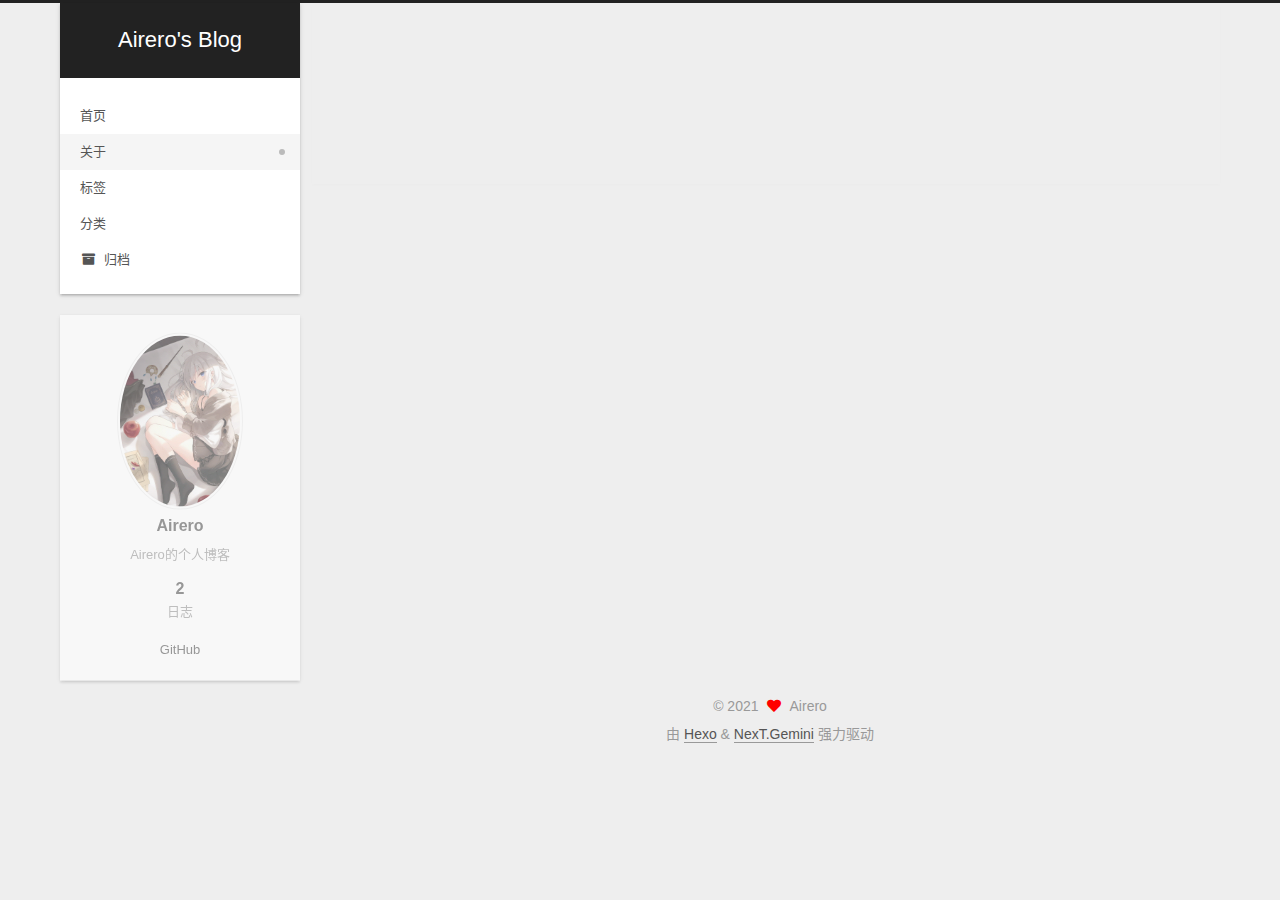
==== commit d5fbe111: "Site updated: 2021-10-03 20:10:51" ====
--- a/about/index.html
+++ b/about/index.html
@@ -251,7 +251,7 @@
       <div class="site-overview-wrap sidebar-panel">
         <div class="site-author motion-element" itemprop="author" itemscope itemtype="http://schema.org/Person">
     <img class="site-author-image" itemprop="image" alt="Airero"
-      src="/images/avatar.jpg">
+      src="/images/avatar.gif">
   <p class="site-author-name" itemprop="name">Airero</p>
   <div class="site-description" itemprop="description">Airero的个人博客</div>
 </div>
--- a/css/main.css
+++ b/css/main.css
@@ -1169,7 +1169,7 @@
 }
 .links-of-author a::before,
 .links-of-author span.exturl::before {
-  background: #94ff22;
+  background: #59c2bb;
   border-radius: 50%;
   content: ' ';
   display: inline-block;
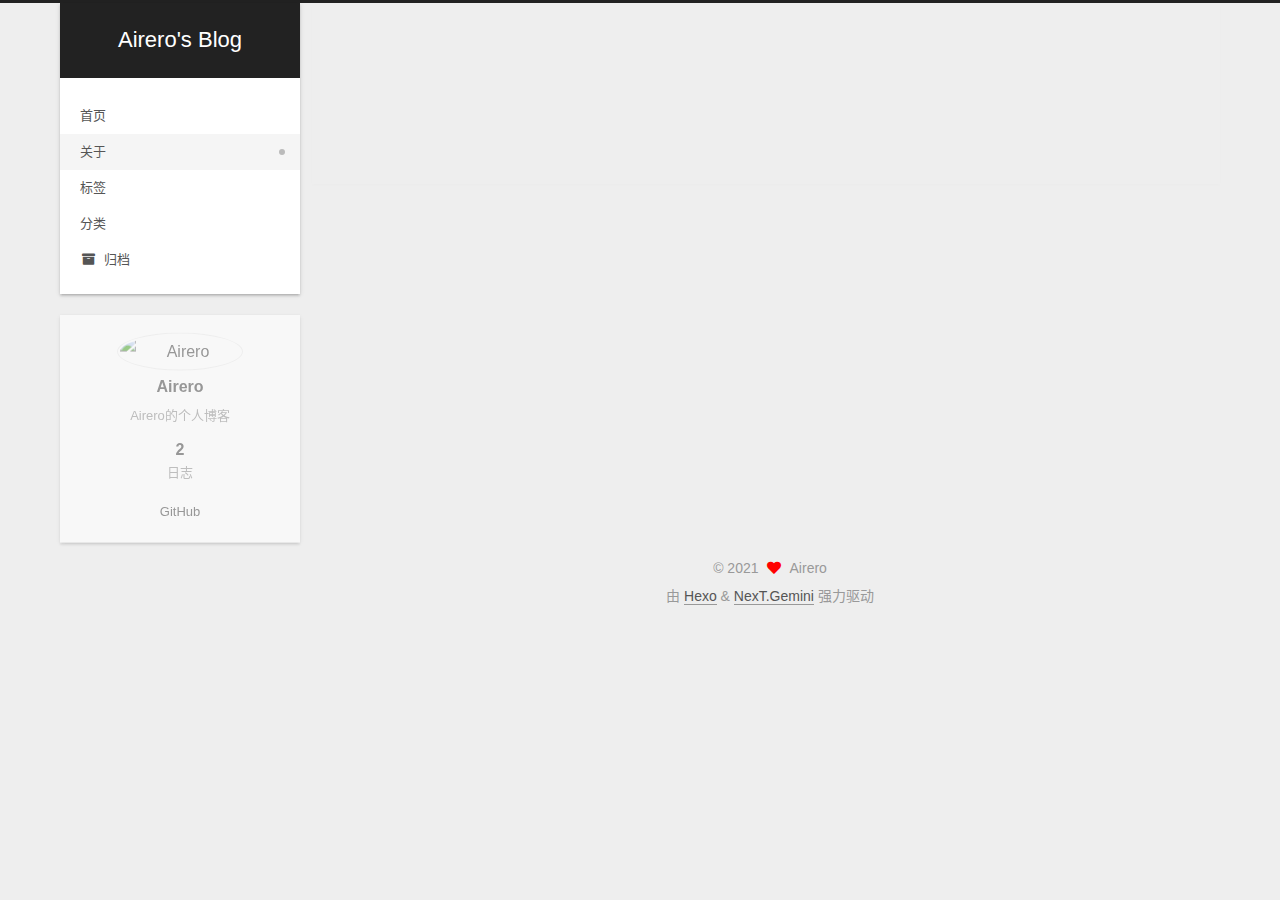
==== commit b893f029: "Site updated: 2021-10-04 00:09:20" ====
--- a/about/index.html
+++ b/about/index.html
@@ -251,7 +251,7 @@
       <div class="site-overview-wrap sidebar-panel">
         <div class="site-author motion-element" itemprop="author" itemscope itemtype="http://schema.org/Person">
     <img class="site-author-image" itemprop="image" alt="Airero"
-      src="/images/avatar.gif">
+      src="/source/images/avatar.gif">
   <p class="site-author-name" itemprop="name">Airero</p>
   <div class="site-description" itemprop="description">Airero的个人博客</div>
 </div>
--- a/css/main.css
+++ b/css/main.css
@@ -1169,7 +1169,7 @@
 }
 .links-of-author a::before,
 .links-of-author span.exturl::before {
-  background: #59c2bb;
+  background: #821d32;
   border-radius: 50%;
   content: ' ';
   display: inline-block;
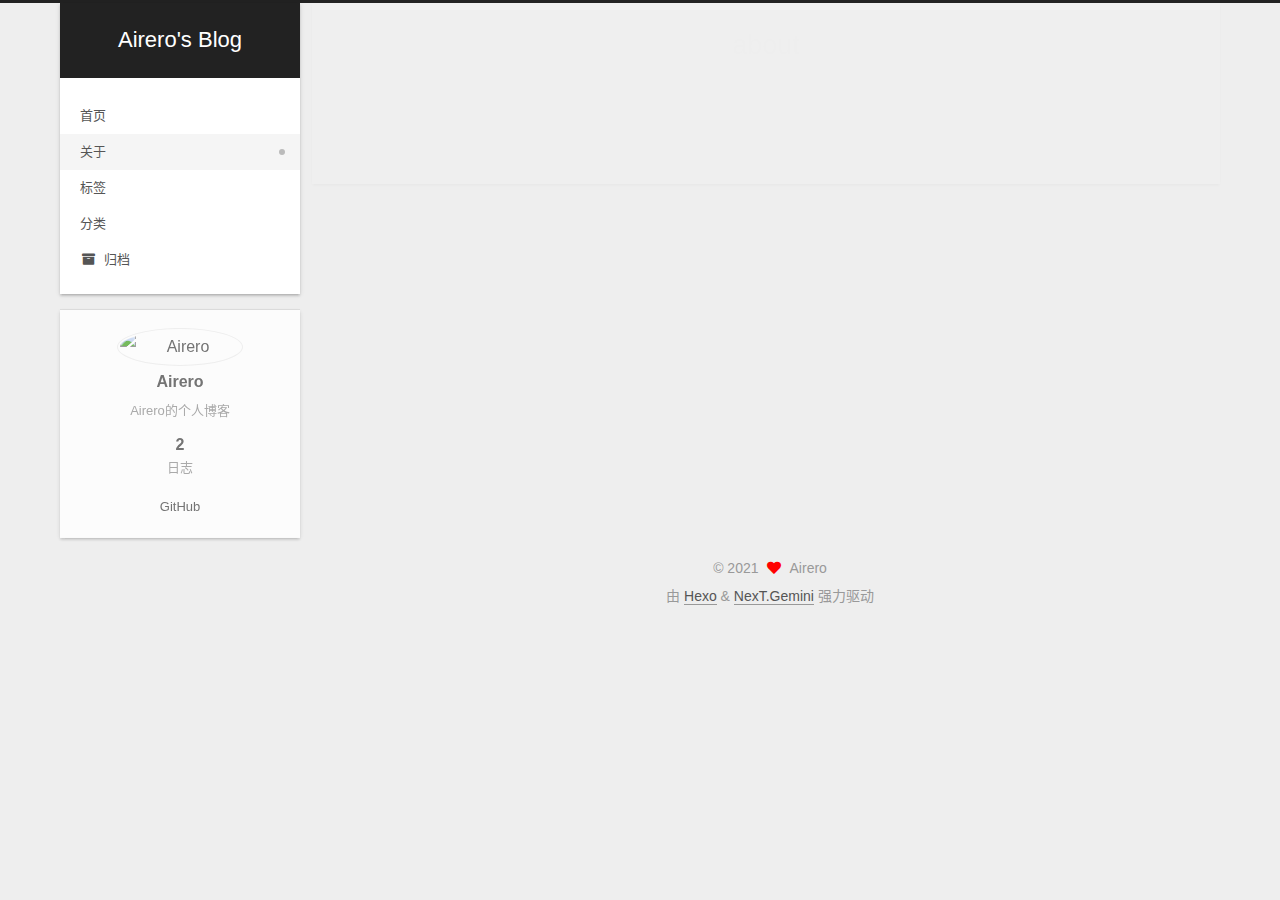
==== commit f72e09e6: "Site updated: 2021-10-04 12:03:21" ====
--- a/about/index.html
+++ b/about/index.html
@@ -355,3 +355,6 @@
 
 </body>
 </html>
+<!-- 页面点击小红心 -->
+<script type="text/javascript" src="/js/src/clicklove.js"></script>
+
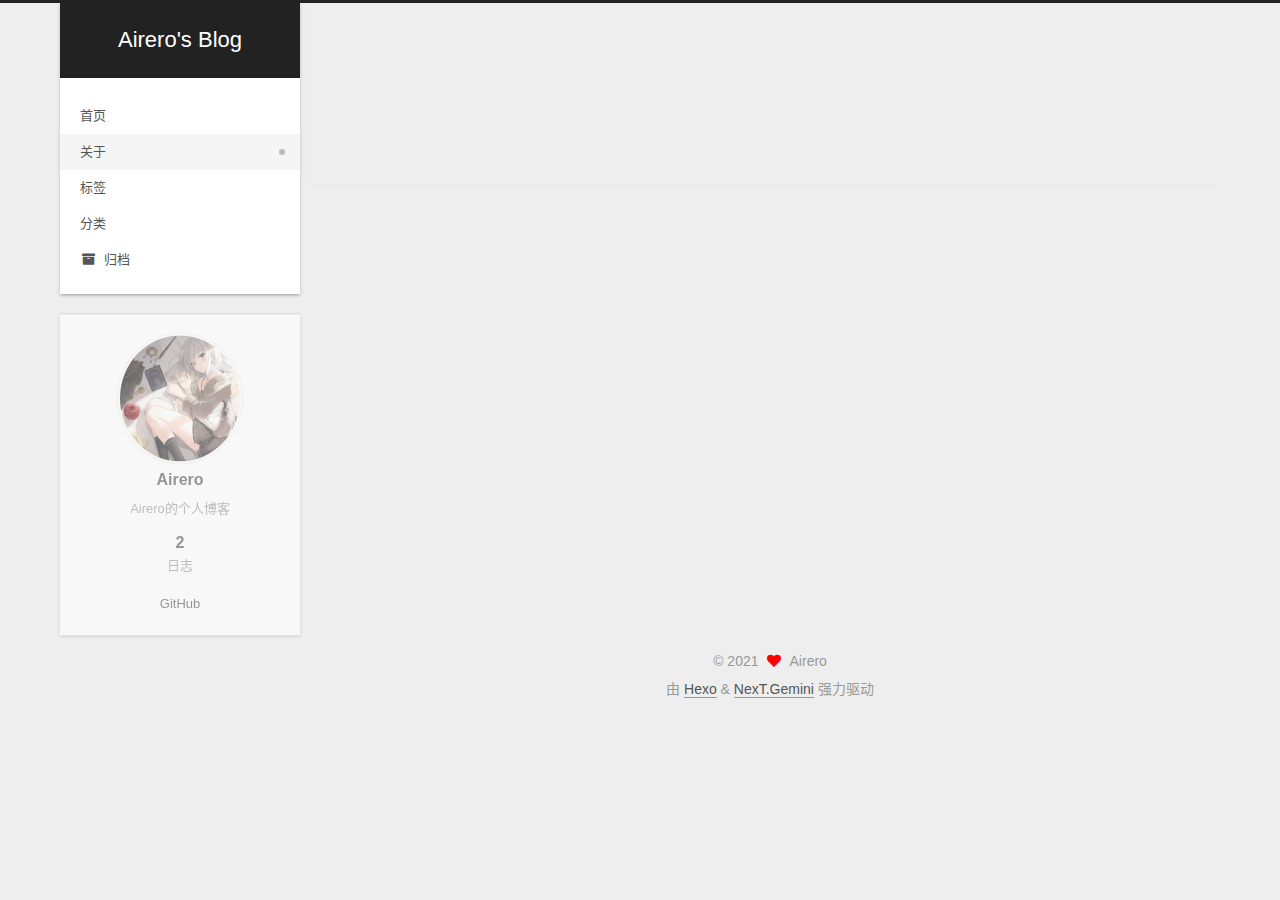
==== commit d97bf376: "Site updated: 2021-10-04 12:06:17" ====
--- a/about/index.html
+++ b/about/index.html
@@ -251,7 +251,7 @@
       <div class="site-overview-wrap sidebar-panel">
         <div class="site-author motion-element" itemprop="author" itemscope itemtype="http://schema.org/Person">
     <img class="site-author-image" itemprop="image" alt="Airero"
-      src="/source/images/avatar.gif">
+      src="/images/avatar.gif">
   <p class="site-author-name" itemprop="name">Airero</p>
   <div class="site-description" itemprop="description">Airero的个人博客</div>
 </div>
--- a/css/main.css
+++ b/css/main.css
@@ -1169,7 +1169,7 @@
 }
 .links-of-author a::before,
 .links-of-author span.exturl::before {
-  background: #821d32;
+  background: #a7fffc;
   border-radius: 50%;
   content: ' ';
   display: inline-block;
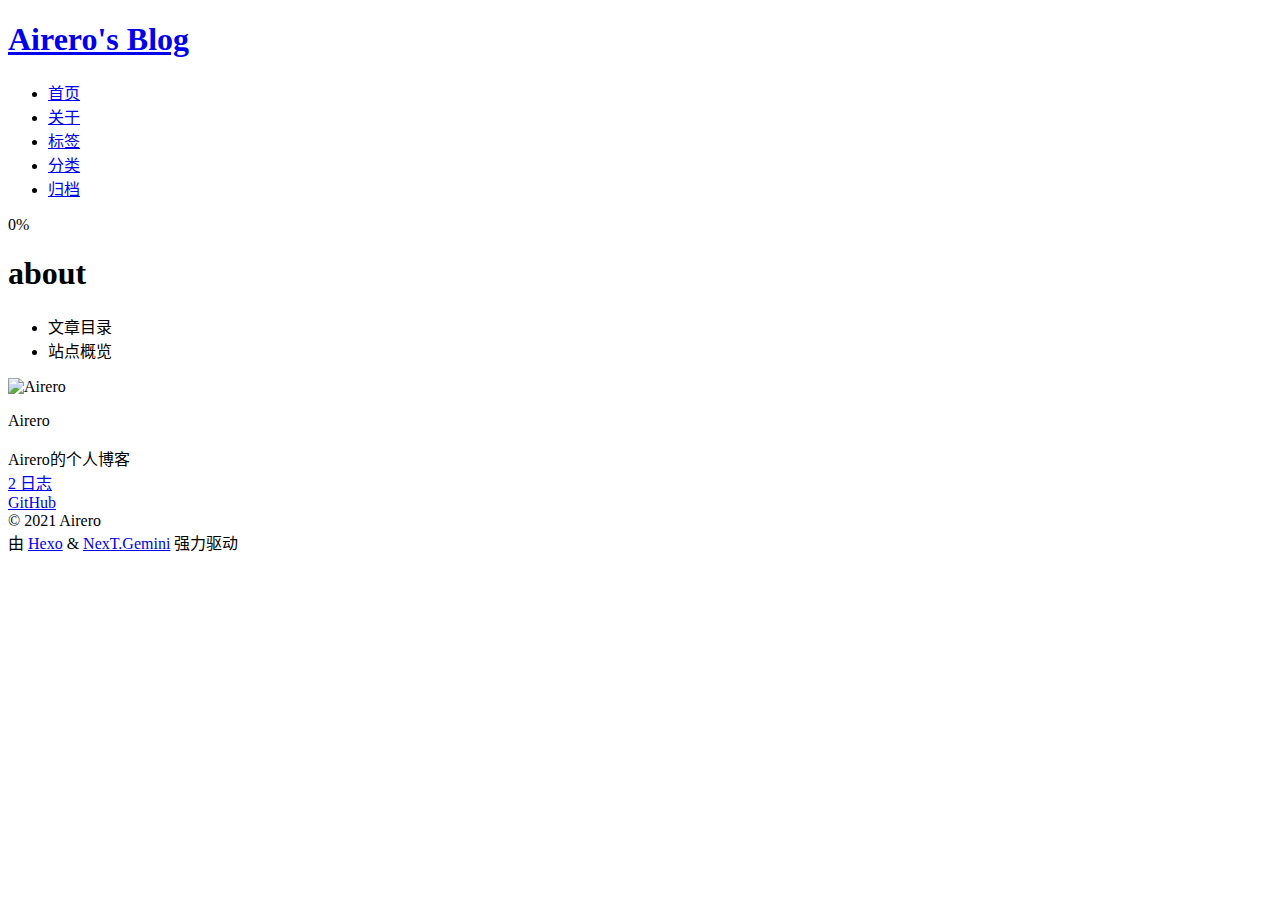
==== commit 155816d6: "Site updated: 2021-10-04 17:31:40" ====
--- a/about/index.html
+++ b/about/index.html
@@ -5,25 +5,25 @@
 <meta name="viewport" content="width=device-width, initial-scale=1, maximum-scale=2">
 <meta name="theme-color" content="#222">
 <meta name="generator" content="Hexo 5.4.0">
-  <link rel="apple-touch-icon" sizes="180x180" href="/images/apple-touch-icon-next.png">
-  <link rel="icon" type="image/png" sizes="32x32" href="/images/favicon-32x32-next.png">
-  <link rel="icon" type="image/png" sizes="16x16" href="/images/favicon-16x16-next.png">
-  <link rel="mask-icon" href="/images/logo.svg" color="#222">
-
-<link rel="stylesheet" href="/css/main.css">
-
-
-<link rel="stylesheet" href="/lib/font-awesome/css/all.min.css">
+  <link rel="apple-touch-icon" sizes="180x180" href="/blog/images/apple-touch-icon-next.png">
+  <link rel="icon" type="image/png" sizes="32x32" href="/blog/images/favicon-32x32-next.png">
+  <link rel="icon" type="image/png" sizes="16x16" href="/blog/images/favicon-16x16-next.png">
+  <link rel="mask-icon" href="/blog/images/logo.svg" color="#222">
+
+<link rel="stylesheet" href="/blog/css/main.css">
+
+
+<link rel="stylesheet" href="/blog/lib/font-awesome/css/all.min.css">
 
 <script id="hexo-configurations">
     var NexT = window.NexT || {};
-    var CONFIG = {"hostname":"example.com","root":"/","scheme":"Gemini","version":"7.8.0","exturl":false,"sidebar":{"position":"left","display":"post","padding":18,"offset":12,"onmobile":false},"copycode":{"enable":false,"show_result":false,"style":null},"back2top":{"enable":true,"sidebar":false,"scrollpercent":false},"bookmark":{"enable":false,"color":"#222","save":"auto"},"fancybox":false,"mediumzoom":false,"lazyload":false,"pangu":false,"comments":{"style":"tabs","active":null,"storage":true,"lazyload":false,"nav":null},"algolia":{"hits":{"per_page":10},"labels":{"input_placeholder":"Search for Posts","hits_empty":"We didn't find any results for the search: ${query}","hits_stats":"${hits} results found in ${time} ms"}},"localsearch":{"enable":false,"trigger":"auto","top_n_per_article":1,"unescape":false,"preload":false},"motion":{"enable":true,"async":false,"transition":{"post_block":"fadeIn","post_header":"slideDownIn","post_body":"slideDownIn","coll_header":"slideLeftIn","sidebar":"slideUpIn"}}};
+    var CONFIG = {"hostname":"airero.github.io","root":"/blog/","scheme":"Gemini","version":"7.8.0","exturl":false,"sidebar":{"position":"left","display":"post","padding":18,"offset":12,"onmobile":false},"copycode":{"enable":false,"show_result":false,"style":null},"back2top":{"enable":true,"sidebar":false,"scrollpercent":false},"bookmark":{"enable":false,"color":"#222","save":"auto"},"fancybox":false,"mediumzoom":false,"lazyload":false,"pangu":false,"comments":{"style":"tabs","active":null,"storage":true,"lazyload":false,"nav":null},"algolia":{"hits":{"per_page":10},"labels":{"input_placeholder":"Search for Posts","hits_empty":"We didn't find any results for the search: ${query}","hits_stats":"${hits} results found in ${time} ms"}},"localsearch":{"enable":false,"trigger":"auto","top_n_per_article":1,"unescape":false,"preload":false},"motion":{"enable":true,"async":false,"transition":{"post_block":"fadeIn","post_header":"slideDownIn","post_body":"slideDownIn","coll_header":"slideLeftIn","sidebar":"slideUpIn"}}};
   </script>
 
   <meta name="description" content="Airero的个人博客">
 <meta property="og:type" content="website">
 <meta property="og:title" content="about">
-<meta property="og:url" content="http://example.com/about/index.html">
+<meta property="og:url" content="https://airero.github.io/blog/about/index.html">
 <meta property="og:site_name" content="Airero&#39;s Blog">
 <meta property="og:description" content="Airero的个人博客">
 <meta property="og:locale" content="zh_CN">
@@ -32,7 +32,7 @@
 <meta property="article:author" content="Airero">
 <meta name="twitter:card" content="summary">
 
-<link rel="canonical" href="http://example.com/about/">
+<link rel="canonical" href="https://airero.github.io/blog/about/">
 
 
 <script id="page-configurations">
@@ -95,7 +95,7 @@
 
   <div class="site-meta">
 
-    <a href="/" class="brand" rel="start">
+    <a href="/blog/" class="brand" rel="start">
       <span class="logo-line-before"><i></i></span>
       <h1 class="site-title">Airero's Blog</h1>
       <span class="logo-line-after"><i></i></span>
@@ -115,27 +115,27 @@
   <ul id="menu" class="main-menu menu">
         <li class="menu-item menu-item-home">
 
-    <a href="/" rel="section"><i class="home fa-fw"></i>首页</a>
+    <a href="/blog/" rel="section"><i class="home fa-fw"></i>首页</a>
 
   </li>
         <li class="menu-item menu-item-about">
 
-    <a href="/about/" rel="section"><i class="user fa-fw"></i>关于</a>
+    <a href="/blog/about/" rel="section"><i class="user fa-fw"></i>关于</a>
 
   </li>
         <li class="menu-item menu-item-tags">
 
-    <a href="/tags/" rel="section"><i class="tags fa-fw"></i>标签</a>
+    <a href="/blog/tags/" rel="section"><i class="tags fa-fw"></i>标签</a>
 
   </li>
         <li class="menu-item menu-item-categories">
 
-    <a href="/categories/" rel="section"><i class="th fa-fw"></i>分类</a>
+    <a href="/blog/categories/" rel="section"><i class="th fa-fw"></i>分类</a>
 
   </li>
         <li class="menu-item menu-item-archives">
 
-    <a href="/archives/" rel="section"><i class="fa fa-archive fa-fw"></i>归档</a>
+    <a href="/blog/archives/" rel="section"><i class="fa fa-archive fa-fw"></i>归档</a>
 
   </li>
   </ul>
@@ -251,14 +251,14 @@
       <div class="site-overview-wrap sidebar-panel">
         <div class="site-author motion-element" itemprop="author" itemscope itemtype="http://schema.org/Person">
     <img class="site-author-image" itemprop="image" alt="Airero"
-      src="/images/avatar.gif">
+      src="/blog/images/avatar.gif">
   <p class="site-author-name" itemprop="name">Airero</p>
   <div class="site-description" itemprop="description">Airero的个人博客</div>
 </div>
 <div class="site-state-wrap motion-element">
   <nav class="site-state">
       <div class="site-state-item site-state-posts">
-          <a href="/archives/">
+          <a href="/blog/archives/">
         
           <span class="site-state-item-count">2</span>
           <span class="site-state-item-name">日志</span>
@@ -316,19 +316,19 @@
   </div>
 
   
-  <script src="/lib/anime.min.js"></script>
-  <script src="/lib/velocity/velocity.min.js"></script>
-  <script src="/lib/velocity/velocity.ui.min.js"></script>
-
-<script src="/js/utils.js"></script>
-
-<script src="/js/motion.js"></script>
-
-
-<script src="/js/schemes/pisces.js"></script>
-
-
-<script src="/js/next-boot.js"></script>
+  <script src="/blog/lib/anime.min.js"></script>
+  <script src="/blog/lib/velocity/velocity.min.js"></script>
+  <script src="/blog/lib/velocity/velocity.ui.min.js"></script>
+
+<script src="/blog/js/utils.js"></script>
+
+<script src="/blog/js/motion.js"></script>
+
+
+<script src="/blog/js/schemes/pisces.js"></script>
+
+
+<script src="/blog/js/next-boot.js"></script>
 
 
 
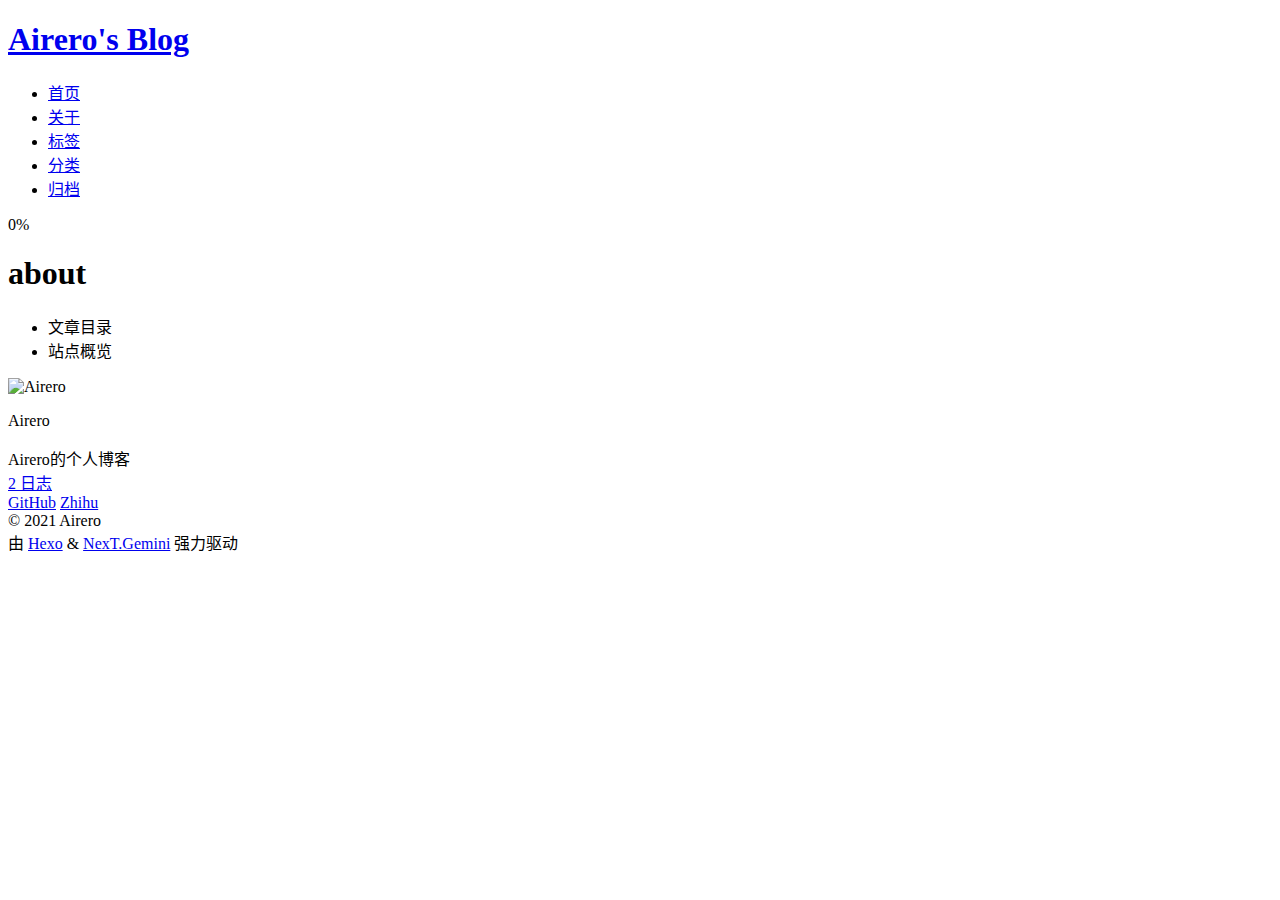
==== commit a1c54f9b: "Site updated: 2021-10-04 18:00:52" ====
--- a/about/index.html
+++ b/about/index.html
@@ -270,6 +270,9 @@
       <span class="links-of-author-item">
         <a href="https://github.com/Airero" title="GitHub → https:&#x2F;&#x2F;github.com&#x2F;Airero" rel="noopener" target="_blank"><i class="github fa-fw"></i>GitHub</a>
       </span>
+      <span class="links-of-author-item">
+        <a href="https://zhihu.com/people/airero" title="Zhihu → https:&#x2F;&#x2F;zhihu.com&#x2F;people&#x2F;airero" rel="noopener" target="_blank"><i class="zhihu fa-fw"></i>Zhihu</a>
+      </span>
   </div>
 
 
